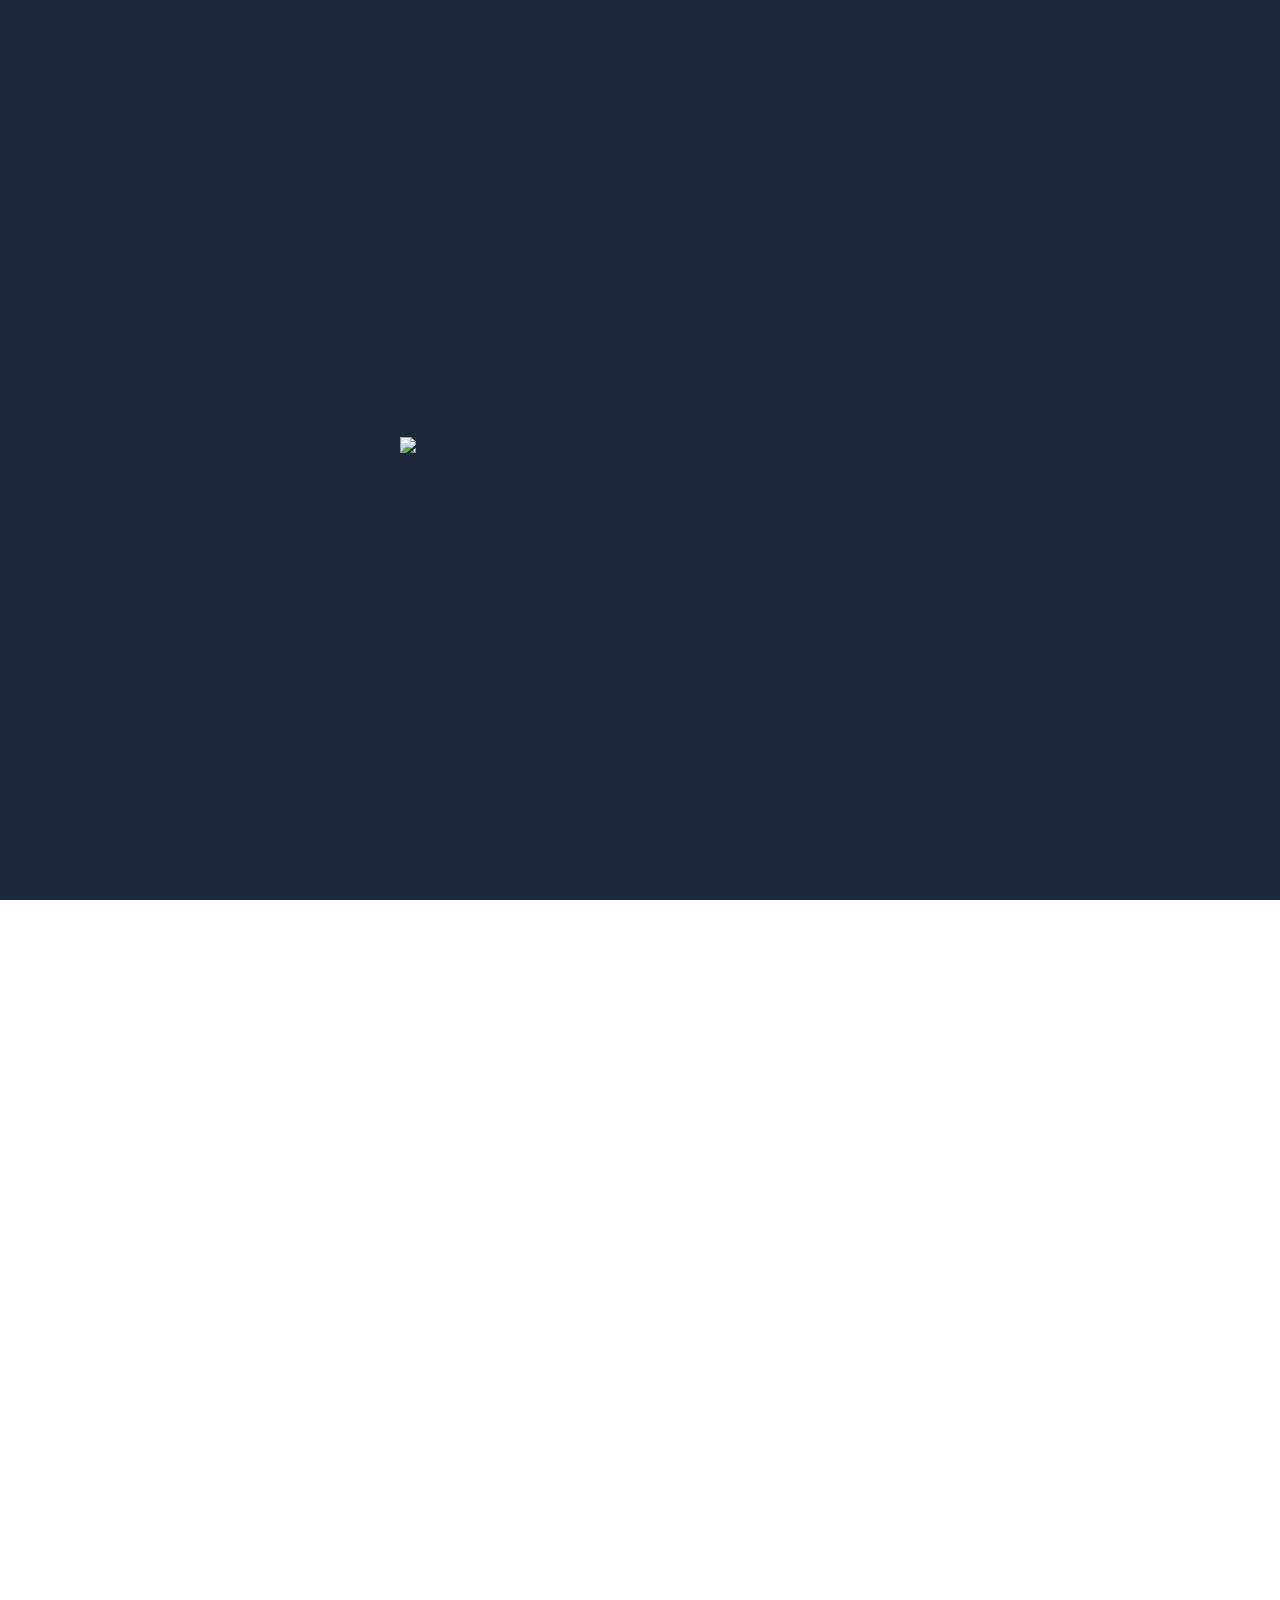
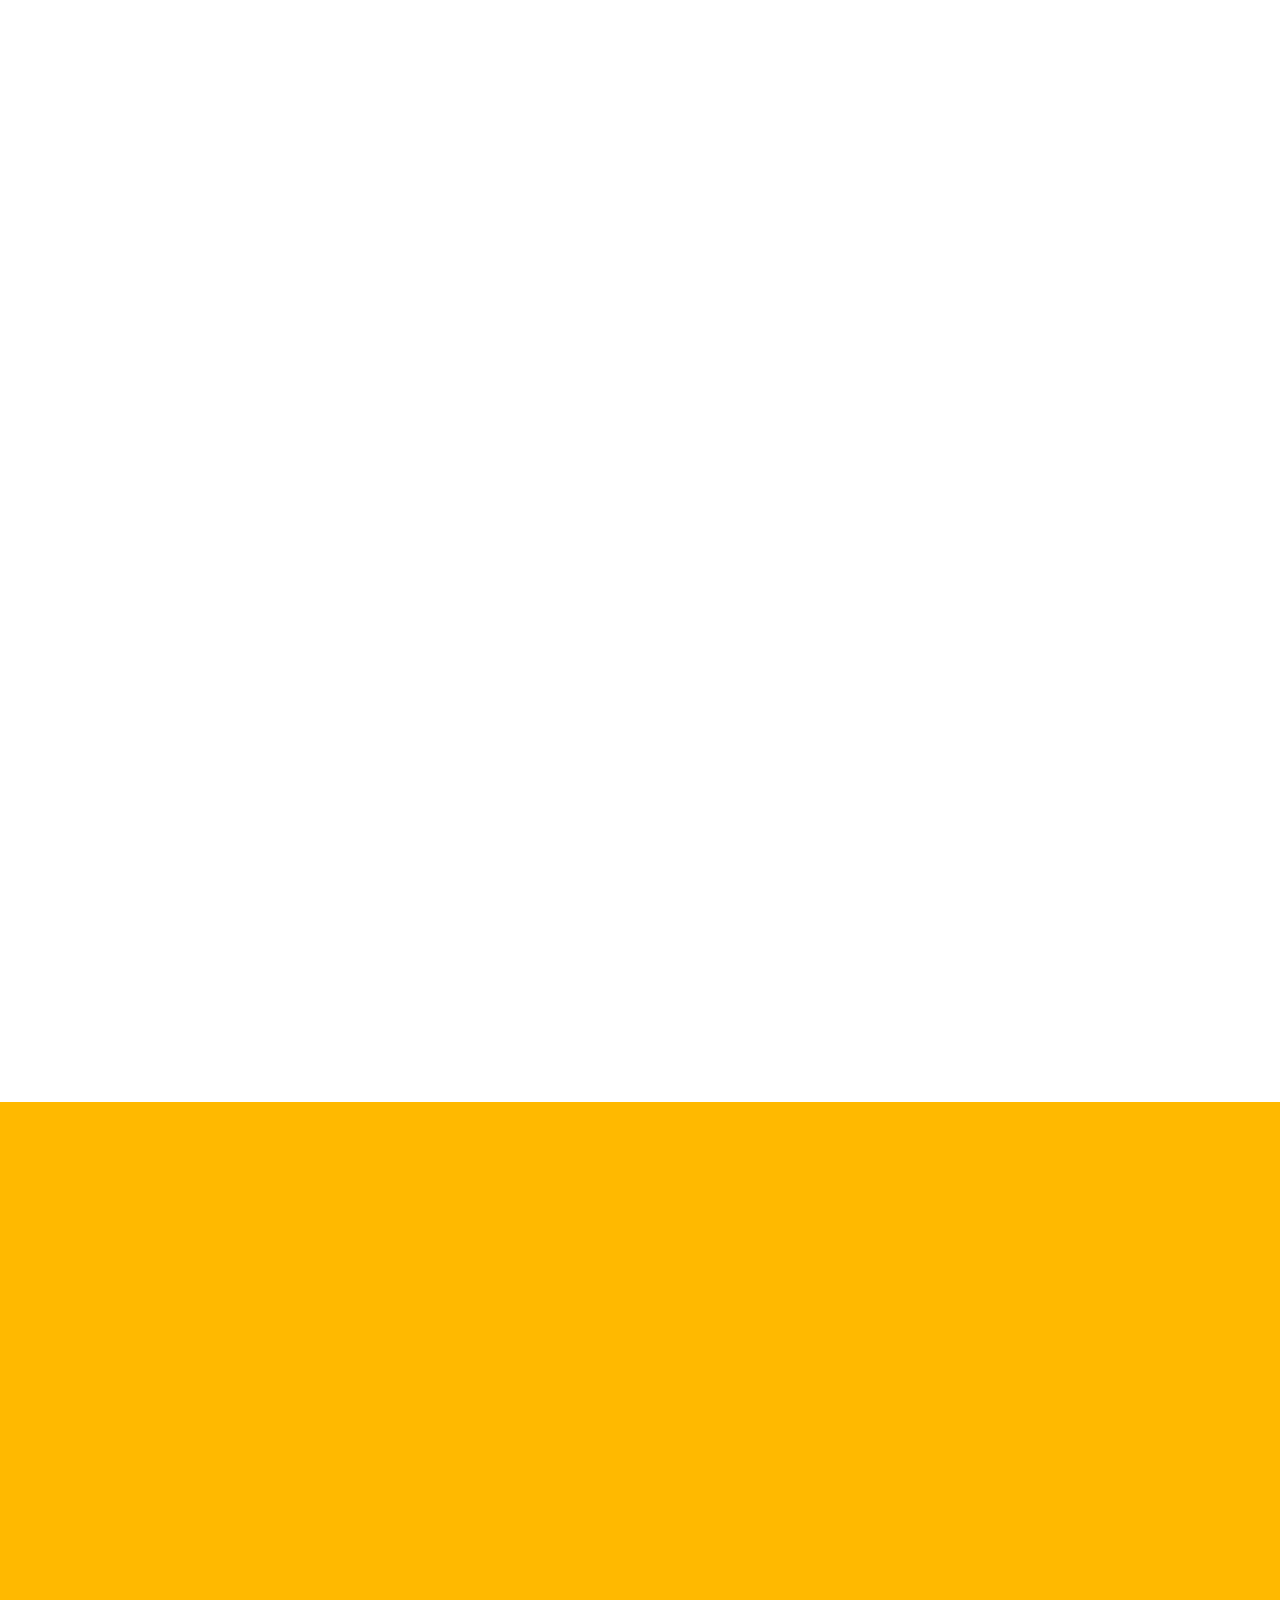
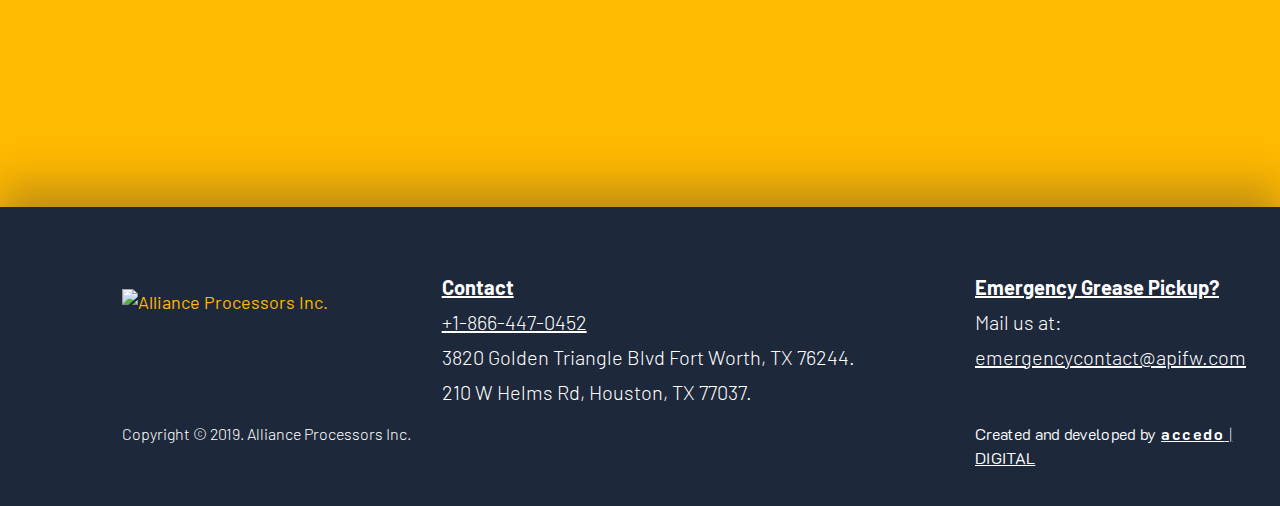
==== index.html @ 43d30eea "Fixing call us issue" ====
<!DOCTYPE html>
<html lang="en">
  <head>
    <meta charset="utf-8" />
    <meta http-equiv="X-UA-Compatible" content="IE=edge" />
    <meta name="viewport" content="width=device-width, initial-scale=1, shrink-to-fit=no" />

    <title>Alliance Processors Inc.</title>
    <meta
      name="description"
      content="We utilize only the highest standards in developing quality products. By recycling, Alliance has protected a future for the environment. By consistent quality checks, Alliance has generated a product that is beneficial to both the customer and the final end use. Get it done, and get it done right."
    />
    <link rel="icon" href="img/favicon.png" />

    <!-- Bootstrap CSS -->
    <link rel="stylesheet" href="https://stackpath.bootstrapcdn.com/bootstrap/4.3.1/css/bootstrap.min.css" integrity="sha384-ggOyR0iXCbMQv3Xipma34MD+dH/1fQ784/j6cY/iJTQUOhcWr7x9JvoRxT2MZw1T" crossorigin="anonymous" />

    <!-- Main styles -->
    <link rel="stylesheet" href="css/main.css" />

    <!-- Global site tag (gtag.js) - Google Analytics -->
    <script async src="https://www.googletagmanager.com/gtag/js?id=UA-145198081-1"></script>

    <script>
      window.dataLayer = window.dataLayer || [];

      function gtag() {
        dataLayer.push(arguments);
      }

      gtag("js", new Date());

      gtag("config", "UA-145198081-1");
    </script>
  </head>

  <body class="overflow-hidden">
    <!-- Site preloader -->
    <div id="site-preloader">
      <img src="img/api-logo.svg" class="img-fluid" alt="Alliance Processors Inc." />
    </div>
    <!-- End Site preloader -->

    <!-- Header -->
    <header>
      <div class="on-top-header">
        <div class="container-fluid custom-container">
          <div class="row">
            <div class="col">
              <nav class="navbar navbar-expand-md">
                <!-- Logo -->
                <a class="navbar-brand" href="/" title="Alliance Processors Inc.">
                  <img src="img/api-logo.svg" class="img-fluid" alt="Alliance Processors Inc." />
                </a>
                <!-- End Logo -->

                <button class="navbar-toggler collapsed" type="button" data-toggle="collapse" data-target="#navbarContent" aria-controls="navbarContent" aria-expanded="false" aria-label="Toggle navigation">
                  <span class="sr-only">Toggle navigation</span>
                  <span class="icon-bar top"></span>
                  <span class="icon-bar middle"></span>
                  <span class="icon-bar bottom"></span>
                </button>

                <div class="collapse navbar-collapse" id="navbarContent">
                  <ul class="navbar-nav mr-auto">
                    <li class="nav-item active">
                      <div class="active-animation">
                        <div class="circle"></div>
                        <div class="circle"></div>
                        <div class="circle"></div>
                      </div>

                      <a href="/" class="nav-link" title="Home">Home<span class="sr-only">(current)</span></a>
                    </li>

                    <li class="nav-item">
                      <div class="active-animation">
                        <div class="circle"></div>
                        <div class="circle"></div>
                        <div class="circle"></div>
                      </div>

                      <a href="/about" class="nav-link" title="About">About</a>
                    </li>

                    <li class="nav-item">
                      <div class="active-animation">
                        <div class="circle"></div>
                        <div class="circle"></div>
                        <div class="circle"></div>
                      </div>

                      <a href="/gallery" class="nav-link" title="Gallery">Gallery</a>
                    </li>

                    <li class="nav-item">
                      <div class="active-animation">
                        <div class="circle"></div>
                        <div class="circle"></div>
                        <div class="circle"></div>
                      </div>

                      <a href="/services" class="nav-link" title="Services">Services</a>
                    </li>

                    <li class="nav-item">
                      <div class="active-animation">
                        <div class="circle"></div>
                        <div class="circle"></div>
                        <div class="circle"></div>
                      </div>

                      <a href="/contact" class="nav-link" title="Contact">Contact</a>
                    </li>

                    <li class="nav-item dropdown">
                      <div class="active-animation">
                        <div class="circle"></div>
                        <div class="circle"></div>
                        <div class="circle"></div>
                      </div>

                      <a class="nav-link dropdown-toggle" href="#" id="navbarDropdown" role="button" data-toggle="dropdown" aria-haspopup="true" aria-expanded="false">
                        Affiliates
                      </a>
                      <div class="dropdown-menu" aria-labelledby="navbarDropdown">
                        <a href="https://www.sandtrapservice.com/" target="_blank" class="nav-link" title="Grease Trap Services">Grease Trap Services</a>
                        <a href="http://www.dfwventworks.com/" target="_blank" class="nav-link" title="Hood Cleaning">Hood Cleaning</a>
                      </div>
                    </li>
                  </ul>

                  <div class="call-us d-none d-md-block">
                    <div class="row justify-content-between align-items-center flex-nowrap">
                      <div class="pr-2 image-column">
                        <div class="image-container">
                          <a href="tel:+1-866-447-0452" class="telephone" title="Call Us">
                            <div class="svg-container">
                              <svg xmlns="http://www.w3.org/2000/svg" width="60" height="60" viewbox="0 0 60 60">
                                <g id="phone_circle" transform="translate(0 0)">
                                  <path d="M30,0A30,30,0,1,1,0,30,30,30,0,0,1,30,0Z" stroke="none" />
                                  <path
                                    id="phone_border"
                                    d="M 30.00000190734863 2.000003814697266 C 26.21914291381836 2.000003814697266 22.55244064331055 2.740043640136719 19.10175323486328 4.199562072753906 C 15.76777267456055 5.609710693359375 12.77313232421875 7.628890991210938 10.20101165771484 10.20101165771484 C 7.628890991210938 12.77313232421875 5.609710693359375 15.76777267456055 4.199562072753906 19.10175323486328 C 2.740043640136719 22.55244064331055 2.000003814697266 26.21914291381836 2.000003814697266 30.00000190734863 C 2.000003814697266 33.78086090087891 2.740043640136719 37.44756317138672 4.199562072753906 40.89825439453125 C 5.609710693359375 44.23223114013672 7.628890991210938 47.22687149047852 10.20101165771484 49.79899215698242 C 12.77313232421875 52.37111282348633 15.76777267456055 54.39029312133789 19.10175323486328 55.80044174194336 C 22.55244064331055 57.25996017456055 26.21914291381836 58 30.00000190734863 58 C 33.78086090087891 58 37.44756317138672 57.25996017456055 40.89825439453125 55.80044174194336 C 44.23223114013672 54.39029312133789 47.22687149047852 52.37111282348633 49.79899215698242 49.79899215698242 C 52.37111282348633 47.22687149047852 54.39029312133789 44.23223114013672 55.80044174194336 40.89825439453125 C 57.25996017456055 37.44756317138672 58 33.78086090087891 58 30.00000190734863 C 58 26.21914291381836 57.25996017456055 22.55244064331055 55.80044174194336 19.10175323486328 C 54.39029312133789 15.76777267456055 52.37111282348633 12.77313232421875 49.79899215698242 10.20101165771484 C 47.22687149047852 7.628890991210938 44.23223114013672 5.609710693359375 40.89825439453125 4.199562072753906 C 37.44756317138672 2.740043640136719 33.78086090087891 2.000003814697266 30.00000190734863 2.000003814697266 M 30.00000190734863 3.814697265625e-06 C 46.56854248046875 3.814697265625e-06 60 13.43146133422852 60 30.00000190734863 C 60 46.56854248046875 46.56854248046875 60 30.00000190734863 60 C 13.43146133422852 60 3.814697265625e-06 46.56854248046875 3.814697265625e-06 30.00000190734863 C 3.814697265625e-06 13.43146133422852 13.43146133422852 3.814697265625e-06 30.00000190734863 3.814697265625e-06 Z"
                                    stroke="none"
                                  />
                                </g>
                                <path
                                  id="phone"
                                  d="M14.5,4.83a4.787,4.787,0,0,1,3.782,3.782M14.5,1a8.617,8.617,0,0,1,7.612,7.6m-.957,7.641v2.872a1.915,1.915,0,0,1-2.087,1.915A18.949,18.949,0,0,1,10.8,18.091a18.671,18.671,0,0,1-5.745-5.745,18.949,18.949,0,0,1-2.939-8.3A1.915,1.915,0,0,1,4.025,1.957H6.9A1.915,1.915,0,0,1,8.812,3.6a12.294,12.294,0,0,0,.67,2.691,1.915,1.915,0,0,1-.431,2.02L7.836,9.531a15.32,15.32,0,0,0,5.745,5.745L14.8,14.06a1.915,1.915,0,0,1,2.02-.431,12.294,12.294,0,0,0,2.691.67,1.915,1.915,0,0,1,1.647,1.944Z"
                                  transform="translate(18.074 18.3)"
                                  fill="none"
                                  stroke-linecap="round"
                                  stroke-linejoin="round"
                                  stroke-width="2"
                                />
                              </svg>
                            </div>
                          </a>
                        </div>
                      </div>
                      <div class="pl-2 number-column">
                        <a href="tel:+1-866-447-0452" class="telephone" title="+1-866-447-0452">+1-866-447-0452</a>
                        <p>Call Us</p>
                      </div>
                    </div>
                  </div>
                </div>
              </nav>
            </div>
          </div>
        </div>
      </div>
    </header>
    <!-- End Header -->

    <!-- Home banner -->
    <section class="home-banner">
      <!-- Veteran-Owned Business -->
      <div class="veterans-owned animated opacity-up" data-scroll="0">
        <div class="container-fluid custom-container">
          <div class="row justify-content-start">
            <div class="col col-xl-2 pl-md-0">
              <div class="image-container">
                <img src="img/veteran-owned-business.svg" class="img-fluid" alt="Veteran-Owned Business" />
              </div>
            </div>
          </div>
        </div>
      </div>
      <!-- End Veteran-Owned Business -->

      <!-- Title -->
      <div class="title">
        <div class="container-fluid custom-container">
          <div class="row justify-content-center">
            <div class="col-12 col-xl-6">
              <p class="text-center contact-us animated opacity-down" data-scroll="0">Contact us today and help build a better world</p>
              <h1 class="text-center animated opacity-down" data-scroll="0" data-delay="200"><span>Recycling for</span> <span class="future">the future</span></h1>
              <p class="text-center established animated opacity-down" data-scroll="0" data-delay="400">Established in <span>1964</span></p>
            </div>
          </div>

          <div class="row justify-content-center">
            <div class="col col-md-5 col-xl-2">
              <div class="button-container text-center animated opacity-left" data-scroll="0">
                <a href="tel:+1-866-447-0452" class="btn btn-general" title="Call now">Call now</a>
              </div>
            </div>

            <div class="col col-md-5 col-xl-2">
              <div class="button-container text-center animated opacity-right" data-scroll="0">
                <a href="#home_recycling" class="btn btn-general info local-scroll" title="More Info">More Info</a>
              </div>
            </div>
          </div>
        </div>
      </div>
      <!-- End Title -->

      <!-- Drop down -->
      <div class="drop-down">
        <div class="container-fluid custom-container">
          <div class="row justify-content-center">
            <div class="col text-center">
              <a href="#home_recycling" class="go-down local-scroll" title="Go down">
                <img src="img/drop-down.svg" class="img-fluid drop" alt="Go down" />
              </a>
            </div>
          </div>
        </div>
      </div>
      <!-- End Drop down -->
    </section>
    <!-- End Home banner -->

    <!-- Recycling before it was cool -->
    <section class="home-recycling" id="home_recycling">
      <div class="container-fluid custom-container">
        <div class="row justify-content-center">
          <div class="col-12">
            <h2 class="text-center animated opacity-down" data-scroll="0"><span>Recycling</span> <span>before it was cool</span></h2>
          </div>

          <div class="wd-100"></div>

          <!-- Recycling Services -->
          <div class="col-12 col-lg">
            <div class="card animated opacity-down" data-scroll="auto" data-delay="200">
              <div class="text-container">
                <h3 class="text-center">Recycling Services</h3>

                <p>We provide cooking oil collection and recycling services to thousands of satisfied customers across Texas.</p>
              </div>

              <div class="button-container">
                <a href="/services" class="btn btn-general" title="View Deatils">View Deatils</a>
              </div>
            </div>
          </div>
          <!-- End Recycling Services -->

          <!-- Join the Green Zone -->
          <div class="col-12 col-lg">
            <div class="card animated opacity-down" data-scroll="auto" data-delay="400">
              <div class="text-container">
                <h3 class="text-center">Join the Green Zone</h3>

                <p>The Green Zone is our program to promote recycling cooking oil for the environment. Our "Green Team" is commited to turning restaurant cooking oils into renewable resources.</p>
              </div>

              <div class="button-container">
                <a href="/contact" class="btn btn-general" title="Contact Us">Contact Us</a>
              </div>
            </div>
          </div>
          <!-- End Join the Green Zone -->

          <!-- Renewable Resources -->
          <div class="col-12 col-lg">
            <div class="card animated opacity-down" data-scroll="auto" data-delay="600">
              <div class="text-container">
                <h3 class="text-center">Renewable Resources</h3>

                <p>We manufacture biodiesel from the recycled cooking oil we receive.</p>
              </div>

              <div class="button-container">
                <a href="/services" class="btn btn-general" title="View Deatils">View Deatils</a>
              </div>
            </div>
          </div>
          <!-- End Renewable Resources -->
        </div>
      </div>
    </section>
    <!-- End Recycling before it was cool -->

    <!-- Our professional drivers strive to give you the best service -->
    <section class="home-drivers" id="home_drivers">
      <div class="container-fluid custom-container">
        <div class="row justify-content-center">
          <div class="col-12 col-xl-5 order-xl-2 image-container">
            <div class="drop-images">
              <img src="img/drop-truck.png" id="drop_truck_mobile" class="img-fluid d-xl-none" alt="Drop" />
              <img src="img/drop-truck.png" id="drop_truck" class="img-fluid d-none d-xl-block" alt="Drop" />
            </div>
          </div>

          <div class="col-12 col-xl-7 order-xl-1">
            <div class="information-container animated opacity-down" data-scroll="auto">
              <h2>Our professional drivers strive to give you the best service</h2>

              <p class="capital-paragraph">
                Whether it is collecting the raw material from the thousands of restaurants, unloading the product from the fleet of company trucks, or transporting the finished products to its final destination, Alliance has assured customers and
                the environment that care has been taken to get it done right.
              </p>
            </div>

            <!-- Testimonials -->
            <div id="carousel_testimonials" class="carousel slide carousel-testimonial animated opacity-down" data-scroll="auto" data-delay="200" data-ride="carousel" data-interval="0">
              <div class="row mx-0">
                <div class="col-chevron">
                  <div class="carousel-control-prev">
                    <a href="#carousel_testimonials" role="button" data-slide="prev">
                      <img src="img/chevron-left.svg" class="img-fluid" alt="Next" />
                      <span class="sr-only">Previous</span>
                    </a>
                  </div>
                </div>

                <div class="col">
                  <div class="carousel-inner">
                    <!-- Item -->
                    <div class="carousel-item active">
                      <div class="">
                        <p class="testimonial text-center">"Alliance has courteous and professional drivers, and their customer service is excellent."</p>
                        <p class="name text-center">Apollo, Van Oriental Food, Inc</p>
                      </div>
                    </div>
                    <!-- End Item -->

                    <!-- Item -->
                    <div class="carousel-item">
                      <div class="">
                        <p class="testimonial text-center">
                          "The dedication to servicing our 85 locations has been excellent. The scheduling of regular service has been fine-tuned to accommodate the restaurant's general manager at each location. Keep up the great customer service!"
                        </p>
                        <p class="name text-center">L. Marlene Morton, Southern Multifoods, Inc</p>
                      </div>
                    </div>
                    <!-- End Item -->

                    <!-- Item -->
                    <div class="carousel-item">
                      <div class="">
                        <p class="testimonial text-center">
                          "It is my pleasure to acknowledge the tremendous "customer mania" that Alliance Processors has shown in serving the YUM Brands! Long John Silver's and AW restaurants has worked closely with store personnel and the Facility
                          Leader to minimize any disruption to operations while providing us timely and responsible service."
                        </p>
                        <p class="name text-center">Kristi Gannon, Yum Brands! Long John Silver's and AW Restaurants</p>
                      </div>
                    </div>
                    <!-- End Item -->

                    <!-- Item -->
                    <div class="carousel-item">
                      <div class="">
                        <p class="testimonial text-center">
                          "Service calls have always been answered in a timely manner and the office staff is always willing to help when any problems arise. Recently, Alliance Processors expanded the area in which they do business and we were happy
                          to add over 30 restaurants to the existing contract."
                        </p>
                        <p class="name text-center">Kristi Gannon, Pronto Restaurant Design and Supply</p>
                      </div>
                    </div>
                    <!-- End Item -->
                  </div>
                </div>

                <div class="col-chevron">
                  <div class="carousel-control-next">
                    <a href="#carousel_testimonials" role="button" data-slide="next">
                      <img src="img/chevron-right.svg" class="img-fluid" alt="Next" />
                      <span class="sr-only">Next</span>
                    </a>
                  </div>
                </div>
              </div>
            </div>
            <!-- End Testimonials -->
          </div>
        </div>
      </div>
    </section>
    <!-- End Our professional drivers strive to give you the best service -->

    <!-- We utilize only the highest standards in developing quality products -->
    <section class="prefooter">
      <div class="container-fluid custom-container">
        <div class="row justify-content-center">
          <div class="col-12 col-lg-10 col-lg-offset-1">
            <h2 class="text-center animated opacity-down" data-scroll="auto"><span>We utilize only the highest standards</span> <span>in developing quality products</span></h2>

            <p class="text-center animated opacity-down" data-scroll="auto" data-delay="200">
              <span>By recycling, Alliance has protected a future for the environment. By consistent quality checks, Alliance has generated a</span>
              <span>product that is beneficial to both the customer and the final end use. Get it done, and get it done right.</span>
            </p>
          </div>
        </div>
      </div>
    </section>
    <!-- End We utilize only the highest standards in developing quality products -->

    <footer>
      <section class="footer-top">
        <div class="container-fluid custom-container">
          <div class="row justify-content-center">
            <!-- Logo -->
            <div class="col-12 col-lg-3 offset-lg-1">
              <div class="logo">
                <a href="/" title="Alliance Processors Inc.">
                  <img src="img/api-logo.svg" class="img-fluid" alt="Alliance Processors Inc." />
                </a>
              </div>
            </div>
            <!-- End Logo -->

            <!-- Contact -->
            <div class="col-12 col-lg">
              <div class="contact">
                <p class="title">Contact</p>

                <p><a href="tel:+1-866-447-0452" title="+1-866-447-0452">+1-866-447-0452</a></p>
                <p>3820 Golden Triangle Blvd Fort Worth, TX 76244.</p>
                <p>210 W Helms Rd, Houston, TX 77037.</p>
              </div>
            </div>
            <!-- End Contact -->

            <!-- Emergency Grease Pickup? -->
            <div class="col-12 col-lg-3">
              <div class="emergency">
                <p class="title">Emergency Grease Pickup?</p>
                <p>Mail us at:</p>
                <p><a href="mailto:emergencycontact@apifw.com" title="emergencycontact@apifw.com">emergencycontact@apifw.com</a></p>
              </div>
            </div>
            <!-- End Emergency Grease Pickup? -->
          </div>
        </div>
      </section>

      <section class="footer-bottom">
        <div class="container-fluid custom-container">
          <div class="row justify-content-between">
            <div class="col-12 col-lg-3 offset-lg-1">
              <p class="legal">Copyright © 2019. Alliance Processors Inc.</p>
            </div>

            <div class="col-12 col-lg"></div>

            <div class="col-12 col-lg-3">
              <p class="created">
                Created and developed by <a href="http://accedodigital.com/" target="_blank" title="Accedo Digital"><span class="accedo">accedo</span> <span class="divider">|</span> <span class="digital">DIGITAL</span></a>
              </p>
            </div>
          </div>
        </div>
      </section>
    </footer>

    <!-- jQuery first, then Popper.js, then Bootstrap JS -->
    <script src="https://code.jquery.com/jquery-3.4.1.min.js" integrity="sha256-CSXorXvZcTkaix6Yvo6HppcZGetbYMGWSFlBw8HfCJo=" crossorigin="anonymous"></script>
    <script src="https://cdnjs.cloudflare.com/ajax/libs/popper.js/1.14.7/umd/popper.min.js" integrity="sha384-UO2eT0CpHqdSJQ6hJty5KVphtPhzWj9WO1clHTMGa3JDZwrnQq4sF86dIHNDz0W1" crossorigin="anonymous"></script>
    <script src="https://stackpath.bootstrapcdn.com/bootstrap/4.3.1/js/bootstrap.min.js" integrity="sha384-JjSmVgyd0p3pXB1rRibZUAYoIIy6OrQ6VrjIEaFf/nJGzIxFDsf4x0xIM+B07jRM" crossorigin="anonymous"></script>

    <!--  ToolsJS -->
    <script src="js/tools.js"></script>

    <!-- InviewJs -->
    <script src="js/jquery.inview.min.js"></script>

    <!-- GSAP -->
    <script src="https://cdnjs.cloudflare.com/ajax/libs/gsap/2.1.3/TweenMax.min.js"></script>

    <!-- Main -->
    <script src="js/main.js"></script>

    <!-- Preloader -->
    <script src="js/preloader.js"></script>

    <!-- CallRail -->
    <script type="text/javascript" src="//cdn.callrail.com/companies/736517855/0bbf2c3eaa244db7fb1b/12/swap.js"></script>
  </body>
</html>
---- css/main.css ----
@import url("https://fonts.googleapis.com/css?family=Barlow:300,300i,400,600,700,800,900&display=swap");
@import url("https://fonts.googleapis.com/css?family=K2D:100,300,400,700&display=swap");
body {
  background-color: #fff;
  font-family: "Barlow", sans-serif;
  font-style: normal;
  font-size: 18px;
  color: #1d283a;
}

body.overflow-hidden {
  overflow: hidden;
}

body #site-preloader {
  position: fixed;
  top: 0px;
  bottom: 0px;
  left: 0px;
  right: 0px;
  z-index: 2000;
  background-color: #1d283a;
  display: -webkit-box;
  display: -ms-flexbox;
  display: flex;
  -webkit-box-orient: vertical;
  -webkit-box-direction: normal;
  -ms-flex-direction: column;
  flex-direction: column;
  -webkit-box-align: center;
  -ms-flex-align: center;
  align-items: center;
  -webkit-box-pack: center;
  -ms-flex-pack: center;
  justify-content: center;
  opacity: 1;
  -webkit-transition: all 0.5s ease;
  transition: all 0.5s ease;
}

body #site-preloader img {
  -webkit-animation: imageOpacity 2s ease-in infinite;
  animation: imageOpacity 2s ease-in infinite;
  width: 90%;
  max-width: 480px;
}

h1,
h2,
h3,
h4,
h5 {
  color: #1d283a;
  font-weight: 900;
  text-transform: none;
}

h2 {
  font-size: 60px;
}

h3 {
  font-size: 30px;
}

p {
  color: #1d283a;
  font-weight: 300;
  word-wrap: break-word;
}

a {
  color: #ffb900;
  text-decoration: none;
  -webkit-transition: all 0.3s ease;
  transition: all 0.3s ease;
}

a:hover, a:active, a:focus {
  color: #ffb900;
  text-decoration: underline;
}

::-moz-selection {
  background: #ffb900;
  color: #fff;
}

::selection {
  background: #ffb900;
  color: #fff;
}

.container-fluid.custom-container {
  max-width: 1678px;
}

@-webkit-keyframes imageOpacity {
  0% {
    opacity: 1;
  }
  50% {
    opacity: 0;
  }
  100% {
    opacity: 1;
  }
}

@keyframes imageOpacity {
  0% {
    opacity: 1;
  }
  50% {
    opacity: 0;
  }
  100% {
    opacity: 1;
  }
}

.clearfix::after {
  clear: both;
  content: "";
  display: table;
}

.text-white {
  color: #fff;
}

.full-wd {
  width: 100%;
}

.no-margin {
  margin: 0px;
}

.no-padding {
  padding-left: 0px;
  padding-right: 0px;
}

.visible-full-hd {
  display: none !important;
}

.featured-jobs {
  padding-bottom: 50px;
}

.no-break {
  white-space: nowrap;
}

img {
  margin: 0 auto;
}

video {
  width: 100%;
  display: block;
}

.aligned-text {
  text-align: center;
}

ul.aligned-list {
  padding: 0px;
  list-style: none;
  text-align: center;
}

:lang(en-US) body .hidden-en {
  display: none;
}

.text-big {
  font-size: 25px;
}

@media (min-width: 768px) {
  .featured-jobs {
    padding-bottom: 100px;
  }
  .aligned-text {
    text-align: left;
  }
  ul.aligned-list {
    padding-left: 40px;
    list-style: disc;
    text-align: left;
  }
}

@media (min-width: 1920px) {
  .hidden-full-hd {
    background: none !important;
    height: auto !important;
  }
  .visible-full-hd {
    display: block !important;
  }
}

@-webkit-keyframes animationRight {
  from {
    -webkit-transform: translateX(0);
    transform: translateX(0);
  }
  50% {
    -webkit-transform: translateX(6px);
    transform: translateX(6px);
  }
  to {
    -webkit-transform: translateX(0);
    transform: translateX(0);
  }
}

@keyframes animationRight {
  from {
    -webkit-transform: translateX(0);
    transform: translateX(0);
  }
  50% {
    -webkit-transform: translateX(6px);
    transform: translateX(6px);
  }
  to {
    -webkit-transform: translateX(0);
    transform: translateX(0);
  }
}

header {
  background-color: #ffb900;
  position: relative;
}

header .on-top-header {
  position: absolute;
  top: 0px;
  bottom: auto;
  left: 0px;
  right: 0px;
  z-index: 100;
}

header .navbar-brand {
  width: 100%;
  max-width: 140px;
}

header .navbar-brand img {
  opacity: 1;
  -webkit-transition: opacity 0.3s ease;
  transition: opacity 0.3s ease;
}

header .navbar-brand:hover img, header .navbar-brand:active img, header .navbar-brand:focus img {
  opacity: 0.8;
}

header .navbar {
  padding: 15px 0px;
}

header .navbar .navbar-toggler {
  background-color: transparent;
  padding: 0px;
  border-radius: 0px;
  border: none;
  display: -webkit-box;
  display: -ms-flexbox;
  display: flex;
  -webkit-box-orient: vertical;
  -webkit-box-direction: normal;
  -ms-flex-direction: column;
  flex-direction: column;
  -webkit-box-pack: center;
  -ms-flex-pack: center;
  justify-content: center;
  -webkit-box-align: start;
  -ms-flex-align: start;
  align-items: flex-start;
  -webkit-transition: all ease 0.3s;
  transition: all ease 0.3s;
  z-index: 10;
}

header .navbar .navbar-toggler .icon-bar {
  display: block;
  background: #fff;
  height: 3px;
  width: 25px;
  -webkit-transition: all ease 0.3s;
  transition: all ease 0.3s;
  -webkit-transform-origin: center center;
  transform-origin: center center;
}

header .navbar .navbar-toggler .icon-bar.middle {
  height: 0px;
  opacity: 0;
  margin: 4px 0px;
}

header .navbar .navbar-toggler .icon-bar.top {
  -webkit-transform: rotate(45deg);
  transform: rotate(45deg);
  margin-bottom: -5.5px;
}

header .navbar .navbar-toggler .icon-bar.bottom {
  -webkit-transform: rotate(-45deg);
  transform: rotate(-45deg);
  margin-top: -5.5px;
}

header .navbar .navbar-toggler.collapsed .icon-bar {
  -webkit-transform: rotate(0deg);
  transform: rotate(0deg);
  -webkit-transform-origin: center;
  transform-origin: center;
  width: 25px;
}

header .navbar .navbar-toggler.collapsed .icon-bar.middle {
  opacity: 1;
  height: 3px;
}

header .navbar .navbar-toggler.collapsed .icon-bar.top {
  margin-bottom: 0px;
}

header .navbar .navbar-toggler.collapsed .icon-bar.bottom {
  margin-top: 0px;
}

header .navbar .navbar-toggler:focus {
  outline: none;
}

header .navbar .navbar-collapse {
  position: fixed;
  z-index: 5;
  top: 0px;
  bottom: 0px;
  left: 0px;
  right: 0px;
  background: rgba(0, 0, 0, 0.9);
  height: 100% !important;
  -webkit-transform: scale(0);
  transform: scale(0);
  -webkit-transform-origin: top center;
  transform-origin: top center;
  -webkit-transition: all ease 0.5s;
  transition: all ease 0.5s;
}

header .navbar .navbar-collapse .call-us {
  position: absolute;
  right: 0px;
  left: auto;
  top: 98px;
  bottom: auto;
}

header .navbar .navbar-collapse .call-us a {
  color: #fff;
  font-size: 30px;
  font-weight: bold;
  white-space: nowrap;
}

header .navbar .navbar-collapse .call-us a:hover, header .navbar .navbar-collapse .call-us a:active, header .navbar .navbar-collapse .call-us a:focus {
  color: #ffb900;
  text-decoration: none;
}

header .navbar .navbar-collapse .call-us a.telephone #phone_circle {
  fill: transparent;
  -webkit-transition: fill 0.3s ease;
  transition: fill 0.3s ease;
}

header .navbar .navbar-collapse .call-us a.telephone #phone_circle #phone_border {
  fill: #fff;
}

header .navbar .navbar-collapse .call-us a.telephone #phone {
  stroke: #fff;
  -webkit-transition: stroke 0.3s ease;
  transition: stroke 0.3s ease;
}

header .navbar .navbar-collapse .call-us a.telephone:hover #phone_circle, header .navbar .navbar-collapse .call-us a.telephone:active #phone_circle, header .navbar .navbar-collapse .call-us a.telephone:focus #phone_circle {
  fill: #fff;
}

header .navbar .navbar-collapse .call-us a.telephone:hover #phone, header .navbar .navbar-collapse .call-us a.telephone:active #phone, header .navbar .navbar-collapse .call-us a.telephone:focus #phone {
  stroke: #1d283a;
}

header .navbar .navbar-collapse .call-us p {
  color: #fff;
  font-size: 20px;
  margin-bottom: 0px;
}

header .navbar .navbar-collapse ul.navbar-nav {
  padding: 30px 0px 30px 0px;
  opacity: 0;
  height: 100%;
  width: 100%;
  display: -webkit-box;
  display: -ms-flexbox;
  display: flex;
  -webkit-box-orient: vertical;
  -webkit-box-direction: normal;
  -ms-flex-direction: column;
  flex-direction: column;
  -ms-flex-pack: distribute;
  justify-content: space-around;
  -webkit-box-align: center;
  -ms-flex-align: center;
  align-items: center;
  -webkit-transition: all ease 0.5s 0.5s;
  transition: all ease 0.5s 0.5s;
}

header .navbar .navbar-collapse ul.navbar-nav li.active .active-animation {
  display: block;
}

header .navbar .navbar-collapse ul.navbar-nav li .active-animation {
  display: none;
}

header .navbar .navbar-collapse ul.navbar-nav li .active-animation .circle {
  width: 10px;
  height: 10px;
  border-radius: 100%;
  margin: 0 auto;
  margin-bottom: 5px;
  background-color: #fff;
  -webkit-animation-name: loading_down;
  animation-name: loading_down;
  -webkit-animation-duration: 1.5s;
  animation-duration: 1.5s;
  -webkit-animation-iteration-count: infinite;
  animation-iteration-count: infinite;
  -webkit-animation-direction: normal;
  animation-direction: normal;
  opacity: 0;
}

header .navbar .navbar-collapse ul.navbar-nav li .active-animation .circle:nth-child(1) {
  -webkit-animation-delay: 0.6s;
  animation-delay: 0.6s;
}

header .navbar .navbar-collapse ul.navbar-nav li .active-animation .circle:nth-child(2) {
  -webkit-animation-delay: 0.75s;
  animation-delay: 0.75s;
}

header .navbar .navbar-collapse ul.navbar-nav li .active-animation .circle:nth-child(3) {
  -webkit-animation-delay: 0.9s;
  animation-delay: 0.9s;
}

header .navbar .navbar-collapse ul.navbar-nav li .nav-link {
  font-size: 25px;
  font-weight: 600;
  padding-left: 0px;
  padding-right: 0px;
  text-transform: capitalize;
  color: #fff;
  letter-spacing: 1.25px;
  position: relative;
  -webkit-transition: all ease 0.5s;
  transition: all ease 0.5s;
  text-align: center;
}

header .navbar .navbar-collapse ul.navbar-nav li .nav-link::before {
  content: "";
  height: 4px;
  width: 0px;
  background: #ffb900;
  position: absolute;
  bottom: -3px;
  top: auto;
  left: 50%;
  right: auto;
  -webkit-transition: all ease 0.5s;
  transition: all ease 0.5s;
}

header .navbar .navbar-collapse ul.navbar-nav li .nav-link:hover, header .navbar .navbar-collapse ul.navbar-nav li .nav-link:active, header .navbar .navbar-collapse ul.navbar-nav li .nav-link:focus {
  color: #fff;
}

header .navbar .navbar-collapse ul.navbar-nav li .nav-link:hover:before, header .navbar .navbar-collapse ul.navbar-nav li .nav-link:active:before, header .navbar .navbar-collapse ul.navbar-nav li .nav-link:focus:before {
  width: 100%;
  left: 0;
}

header .navbar .navbar-collapse ul.navbar-nav li .nav-link.dropdown-toggle::after {
  margin-left: 0px;
}

header .navbar .navbar-collapse ul.navbar-nav li.active .nav-link {
  color: #fff;
}

header .navbar .navbar-collapse ul.navbar-nav li.dropdown .dropdown-menu {
  background: transparent;
}

header .navbar .navbar-collapse ul.navbar-nav li.dropdown .dropdown-menu .nav-link.active:before {
  width: 100%;
  left: 0;
}

header .navbar .navbar-collapse.show {
  -webkit-transform: scale(1);
  transform: scale(1);
}

header .navbar .navbar-collapse.show ul {
  opacity: 1;
}

header .navbar .navbar-collapse.collapsing ul {
  opacity: 0;
}

@media (min-width: 576px) {
  header .navbar-expand-sm .navbar-toggler {
    display: none;
  }
  header .navbar-expand-sm .navbar-collapse {
    position: relative;
    height: auto !important;
    width: auto !important;
    -webkit-transform: scale(1);
    transform: scale(1);
    background: transparent;
  }
  header .navbar-expand-sm .navbar-collapse ul.navbar-nav {
    height: auto;
    -webkit-box-orient: horizontal;
    -webkit-box-direction: normal;
    -ms-flex-direction: row;
    flex-direction: row;
    -webkit-box-pack: end;
    -ms-flex-pack: end;
    justify-content: flex-end;
    padding: 0px;
    opacity: 1 !important;
    -webkit-transition: none;
    transition: none;
  }
  header .navbar-expand-sm .navbar-collapse ul.navbar-nav li .nav-link {
    padding: 0px;
    font-size: 16px;
  }
  header .navbar-expand-sm .navbar-collapse ul.navbar-nav li .nav-link::before {
    height: 3px;
  }
  header .navbar-expand-sm .navbar-collapse ul.navbar-nav li + li {
    margin-left: 30px;
  }
  header .navbar-expand-sm .navbar-collapse ul.navbar-nav li.dropdown .dropdown-menu {
    background: #fff;
    top: calc(100% + 10px);
  }
  header .navbar-expand-sm .navbar-collapse ul.navbar-nav li.dropdown .dropdown-menu .nav-link {
    padding: 15px;
    color: #1d283a;
    text-align: left;
  }
}

@media (min-width: 768px) {
  header .on-top-header {
    padding-top: 10px;
  }
  header .navbar-expand-md .navbar-toggler {
    display: none;
  }
  header .navbar-expand-md .navbar-collapse {
    position: relative;
    height: auto !important;
    width: auto !important;
    -webkit-transform: scale(1);
    transform: scale(1);
    background: transparent;
    padding-bottom: 42px;
  }
  header .navbar-expand-md .navbar-collapse ul.navbar-nav {
    height: auto;
    -webkit-box-orient: horizontal;
    -webkit-box-direction: normal;
    -ms-flex-direction: row;
    flex-direction: row;
    -webkit-box-pack: end;
    -ms-flex-pack: end;
    justify-content: flex-end;
    padding: 0px;
    opacity: 1 !important;
    -webkit-transition: none;
    transition: none;
  }
  header .navbar-expand-md .navbar-collapse ul.navbar-nav li.active .active-animation {
    visibility: visible;
  }
  header .navbar-expand-md .navbar-collapse ul.navbar-nav li .active-animation {
    visibility: hidden;
    display: block;
  }
  header .navbar-expand-md .navbar-collapse ul.navbar-nav li .nav-link {
    padding: 0px;
    margin-bottom: 10px;
    font-size: 18px;
    letter-spacing: 0.9px;
  }
  header .navbar-expand-md .navbar-collapse ul.navbar-nav li .nav-link::before {
    height: 3px;
  }
  header .navbar-expand-md .navbar-collapse ul.navbar-nav li + li {
    margin-left: 30px;
  }
  header .navbar-expand-md .navbar-collapse ul.navbar-nav li.dropdown .dropdown-toggle::after {
    display: none;
  }
  header .navbar-expand-md .navbar-collapse ul.navbar-nav li.dropdown:hover .dropdown-menu, header .navbar-expand-md .navbar-collapse ul.navbar-nav li.dropdown:active .dropdown-menu, header .navbar-expand-md .navbar-collapse ul.navbar-nav li.dropdown:focus .dropdown-menu, header .navbar-expand-md .navbar-collapse ul.navbar-nav li.dropdown.show:hover .dropdown-menu, header .navbar-expand-md .navbar-collapse ul.navbar-nav li.dropdown.show:active .dropdown-menu, header .navbar-expand-md .navbar-collapse ul.navbar-nav li.dropdown.show:focus .dropdown-menu {
    display: block;
  }
  header .navbar-expand-md .navbar-collapse ul.navbar-nav li.dropdown .dropdown-menu {
    background: #fff;
    top: 100%;
    border-radius: 20px;
    right: 0px;
    left: auto;
    overflow: hidden;
    padding: 0px;
    margin-top: 0px;
  }
  header .navbar-expand-md .navbar-collapse ul.navbar-nav li.dropdown .dropdown-menu .nav-link {
    padding: 10px 15px;
    color: #1d283a;
    text-align: left;
    white-space: nowrap;
    margin-bottom: 0px;
  }
  header .navbar-expand-md .navbar-collapse ul.navbar-nav li.dropdown .dropdown-menu .nav-link:hover, header .navbar-expand-md .navbar-collapse ul.navbar-nav li.dropdown .dropdown-menu .nav-link:active, header .navbar-expand-md .navbar-collapse ul.navbar-nav li.dropdown .dropdown-menu .nav-link:focus {
    background-color: #ffb900;
    color: #1d283a;
  }
  header .navbar-expand-md .navbar-collapse ul.navbar-nav li.dropdown .dropdown-menu .nav-link:hover::before, header .navbar-expand-md .navbar-collapse ul.navbar-nav li.dropdown .dropdown-menu .nav-link:active::before, header .navbar-expand-md .navbar-collapse ul.navbar-nav li.dropdown .dropdown-menu .nav-link:focus::before {
    display: none;
  }
  header .navbar-expand-md .navbar-collapse ul.navbar-nav li.dropdown .dropdown-menu .nav-link.active {
    background-color: #ffb900;
    color: #1d283a;
  }
  header .navbar-expand-md .navbar-collapse ul.navbar-nav li.dropdown .dropdown-menu .nav-link.active::before {
    display: none;
  }
  header .navbar-expand-md .navbar-collapse ul.navbar-nav li.dropdown .dropdown-menu .nav-link.active:hover, header .navbar-expand-md .navbar-collapse ul.navbar-nav li.dropdown .dropdown-menu .nav-link.active:active, header .navbar-expand-md .navbar-collapse ul.navbar-nav li.dropdown .dropdown-menu .nav-link.active:focus {
    background-color: #1d283a;
    color: #fff;
  }
}

@media (min-width: 992px) {
  header .navbar-brand {
    max-width: none;
    width: auto;
  }
  header .navbar .navbar-collapse .call-us {
    top: 118px;
  }
  header .navbar-expand-lg .navbar-toggler {
    display: none;
  }
  header .navbar-expand-lg .navbar-collapse {
    position: relative;
    height: auto !important;
    width: auto !important;
    -webkit-transform: scale(1);
    transform: scale(1);
    background: transparent;
  }
  header .navbar-expand-lg .navbar-collapse ul.navbar-nav {
    height: auto;
    -webkit-box-orient: horizontal;
    -webkit-box-direction: normal;
    -ms-flex-direction: row;
    flex-direction: row;
    -webkit-box-pack: end;
    -ms-flex-pack: end;
    justify-content: flex-end;
    padding: 0px;
    opacity: 1 !important;
    -webkit-transition: none;
    transition: none;
  }
  header .navbar-expand-lg .navbar-collapse ul.navbar-nav li .nav-link {
    padding: 0px;
    font-size: 16px;
  }
  header .navbar-expand-lg .navbar-collapse ul.navbar-nav li .nav-link::before {
    height: 3px;
  }
  header .navbar-expand-lg .navbar-collapse ul.navbar-nav li + li {
    margin-left: 30px;
  }
  header .navbar-expand-lg .navbar-collapse ul.navbar-nav li.dropdown .dropdown-menu {
    background: #fff;
    top: calc(100% + 10px);
  }
  header .navbar-expand-lg .navbar-collapse ul.navbar-nav li.dropdown .dropdown-menu .nav-link {
    padding: 15px;
    color: #1d283a;
    text-align: left;
  }
}

@media (min-width: 1200px) {
  header .navbar-brand {
    margin-right: 25px;
  }
  header .navbar .navbar-collapse .call-us {
    position: static;
    top: auto;
    right: auto;
    padding-left: 25px;
    margin-bottom: -65px;
  }
  header .navbar-expand-md .navbar-collapse ul.navbar-nav {
    -webkit-box-pack: center;
    -ms-flex-pack: center;
    justify-content: center;
  }
  header .navbar-expand-md .navbar-collapse ul.navbar-nav li.dropdown .dropdown-menu {
    left: -20px;
    right: auto;
  }
  header .navbar-expand-xl .navbar-toggler {
    display: none;
  }
  header .navbar-expand-xl .navbar-collapse {
    position: relative;
    height: auto !important;
    width: auto !important;
    -webkit-transform: scale(1);
    transform: scale(1);
    background: transparent;
  }
  header .navbar-expand-xl .navbar-collapse ul.navbar-nav {
    height: auto;
    -webkit-box-orient: horizontal;
    -webkit-box-direction: normal;
    -ms-flex-direction: row;
    flex-direction: row;
    -webkit-box-pack: end;
    -ms-flex-pack: end;
    justify-content: flex-end;
    padding: 0px;
    opacity: 1 !important;
    -webkit-transition: none;
    transition: none;
  }
  header .navbar-expand-xl .navbar-collapse ul.navbar-nav li .nav-link {
    padding: 0px;
    font-size: 16px;
  }
  header .navbar-expand-xl .navbar-collapse ul.navbar-nav li .nav-link::before {
    height: 3px;
  }
  header .navbar-expand-xl .navbar-collapse ul.navbar-nav li + li {
    margin-left: 30px;
  }
  header .navbar-expand-xl .navbar-collapse ul.navbar-nav li.dropdown .dropdown-menu {
    background: #fff;
    top: calc(100% + 10px);
  }
  header .navbar-expand-xl .navbar-collapse ul.navbar-nav li.dropdown .dropdown-menu .nav-link {
    padding: 15px;
    color: #1d283a;
    text-align: left;
  }
}

@media (min-width: 1400px) {
  header .navbar-brand {
    margin-right: 152px;
  }
  header .navbar .navbar-collapse .call-us {
    margin-left: 70px;
  }
}

@media (min-width: 1600px) {
  header .navbar-expand-md .navbar-collapse ul.navbar-nav li + li {
    margin-left: 70px;
  }
}

@-webkit-keyframes loading_down {
  0% {
    opacity: 1;
  }
  100% {
    opacity: 0;
  }
}

@keyframes loading_down {
  0% {
    opacity: 1;
  }
  100% {
    opacity: 0;
  }
}

.prefooter {
  background: url("../img/oil-background.png") #ffb900 no-repeat top center;
  background-size: cover;
  padding-top: 215px;
  padding-bottom: 20px;
}

.prefooter h2 {
  padding-bottom: 40px;
  font-size: 40px;
}

.prefooter p {
  font-size: 25px;
}

footer {
  background-color: #1d283a;
  -webkit-box-shadow: 0px -20px 40px rgba(29, 40, 58, 0.3);
          box-shadow: 0px -20px 40px rgba(29, 40, 58, 0.3);
}

.footer-top {
  padding-top: 65px;
}

.footer-top .logo {
  text-align: center;
  padding-top: 15px;
}

.footer-top .logo a {
  display: inline-block;
}

.footer-top .logo a img {
  opacity: 1;
  -webkit-transition: opacity 0.3s ease;
  transition: opacity 0.3s ease;
}

.footer-top .logo a:hover img, .footer-top .logo a:active img, .footer-top .logo a:focus img {
  opacity: 0.8;
}

.footer-top p {
  text-align: center;
  color: #fff;
  font-size: 20px;
  margin-bottom: 5px;
}

.footer-top p.title {
  font-weight: bold;
  text-decoration: underline;
}

.footer-top p a {
  color: #fff;
  text-decoration: underline;
}

.footer-top p a:hover, .footer-top p a:active, .footer-top p a:focus {
  color: #ffb900;
}

.footer-top .contact,
.footer-top .emergency {
  padding-top: 40px;
}

.footer-bottom {
  padding-top: 10px;
  padding-bottom: 20px;
}

.footer-bottom p {
  color: #fff;
  text-align: center;
  font-size: 16px;
}

.footer-bottom p.created {
  font-family: "K2D", sans-serif;
  letter-spacing: 0.32px;
}

.footer-bottom p.created a {
  color: #fff;
  text-decoration: underline;
}

.footer-bottom p.created a span.accedo {
  font-weight: bold;
  letter-spacing: 1.6px;
}

.footer-bottom p.created a span.divider {
  font-weight: 100;
  letter-spacing: 0.32px;
}

.footer-bottom p.created a span.digital {
  font-weight: 300;
  letter-spacing: 0.32px;
}

.footer-bottom p.created a:hover, .footer-bottom p.created a:active, .footer-bottom p.created a:focus {
  color: #ffb900;
}

@media (min-width: 768px) {
  .prefooter {
    padding-top: 200px;
    padding-bottom: 185px;
  }
  .prefooter h2 {
    font-size: 60px;
  }
}

@media (min-width: 992px) {
  .footer-top .logo {
    text-align: left;
  }
  .footer-top p {
    text-align: left;
  }
  .footer-top .contact,
  .footer-top .emergency {
    padding-top: 0px;
  }
  .footer-bottom {
    padding-top: 10px;
    padding-bottom: 20px;
  }
  .footer-bottom p {
    text-align: left;
  }
}

@media (min-width: 1600px) {
  .prefooter h2 span {
    display: block;
  }
  .prefooter p span {
    display: block;
  }
}

.primary-button,
.btn-default,
.btn-general {
  background-color: #ffb900;
  color: #1d283a;
  padding: 16.5px 15px;
  border: none;
  border-radius: 500px;
  font-size: 18px;
  font-weight: bold;
  line-height: 1.5;
  text-decoration: none;
  text-align: center;
  outline: none;
  -webkit-transition: all 0.3s ease;
  transition: all 0.3s ease;
  white-space: pre-wrap;
  white-space: -moz-pre-wrap;
  white-space: -pre-wrap;
  white-space: -o-pre-wrap;
  word-wrap: break-word;
  -webkit-box-shadow: 0px 5px 10px rgba(0, 0, 0, 0.2);
          box-shadow: 0px 5px 10px rgba(0, 0, 0, 0.2);
}

.primary-button:hover, .primary-button:active, .primary-button:focus,
.btn-default:hover,
.btn-default:active,
.btn-default:focus,
.btn-general:hover,
.btn-general:active,
.btn-general:focus {
  color: #fff;
  background-color: #1d283a;
  text-decoration: none;
}

.primary-button.active.focus, .primary-button.active:focus, .primary-button.active:hover, .primary-button:active.focus, .primary-button:active:focus, .primary-button:active:hover,
.btn-default.active.focus,
.btn-default.active:focus,
.btn-default.active:hover,
.btn-default:active.focus,
.btn-default:active:focus,
.btn-default:active:hover,
.btn-general.active.focus,
.btn-general.active:focus,
.btn-general.active:hover,
.btn-general:active.focus,
.btn-general:active:focus,
.btn-general:active:hover {
  background-color: #ffb900;
  color: #1d283a;
  padding: 16.5px 15px;
  border: none;
  border-radius: 500px;
  font-size: 18px;
  font-weight: bold;
  line-height: 1.5;
  text-decoration: none;
  text-align: center;
  outline: none;
  -webkit-transition: all 0.3s ease;
  transition: all 0.3s ease;
  white-space: pre-wrap;
  white-space: -moz-pre-wrap;
  white-space: -pre-wrap;
  white-space: -o-pre-wrap;
  word-wrap: break-word;
  -webkit-box-shadow: 0px 5px 10px rgba(0, 0, 0, 0.2);
          box-shadow: 0px 5px 10px rgba(0, 0, 0, 0.2);
}

.primary-button.active.focus:hover, .primary-button.active.focus:active, .primary-button.active.focus:focus, .primary-button.active:focus:hover, .primary-button.active:focus:active, .primary-button.active:focus:focus, .primary-button.active:hover:hover, .primary-button.active:hover:active, .primary-button.active:hover:focus, .primary-button:active.focus:hover, .primary-button:active.focus:active, .primary-button:active.focus:focus, .primary-button:active:focus:hover, .primary-button:active:focus:active, .primary-button:active:focus:focus, .primary-button:active:hover:hover, .primary-button:active:hover:active, .primary-button:active:hover:focus,
.btn-default.active.focus:hover,
.btn-default.active.focus:active,
.btn-default.active.focus:focus,
.btn-default.active:focus:hover,
.btn-default.active:focus:active,
.btn-default.active:focus:focus,
.btn-default.active:hover:hover,
.btn-default.active:hover:active,
.btn-default.active:hover:focus,
.btn-default:active.focus:hover,
.btn-default:active.focus:active,
.btn-default:active.focus:focus,
.btn-default:active:focus:hover,
.btn-default:active:focus:active,
.btn-default:active:focus:focus,
.btn-default:active:hover:hover,
.btn-default:active:hover:active,
.btn-default:active:hover:focus,
.btn-general.active.focus:hover,
.btn-general.active.focus:active,
.btn-general.active.focus:focus,
.btn-general.active:focus:hover,
.btn-general.active:focus:active,
.btn-general.active:focus:focus,
.btn-general.active:hover:hover,
.btn-general.active:hover:active,
.btn-general.active:hover:focus,
.btn-general:active.focus:hover,
.btn-general:active.focus:active,
.btn-general:active.focus:focus,
.btn-general:active:focus:hover,
.btn-general:active:focus:active,
.btn-general:active:focus:focus,
.btn-general:active:hover:hover,
.btn-general:active:hover:active,
.btn-general:active:hover:focus {
  color: #fff;
  background-color: #1d283a;
  text-decoration: none;
}

.social-items {
  margin: 0px;
  padding: 0px;
  list-style: none;
  display: -webkit-box;
  display: -ms-flexbox;
  display: flex;
  -webkit-box-orient: horizontal;
  -webkit-box-direction: normal;
  -ms-flex-direction: row;
  flex-direction: row;
  -webkit-box-align: center;
  -ms-flex-align: center;
  align-items: center;
  -webkit-box-pack: center;
  -ms-flex-pack: center;
  justify-content: center;
}

.social-items li {
  padding-left: 5px;
  padding-right: 5px;
}

.social-items li:first-child {
  padding-left: 0px;
}

.social-items li:last-child {
  padding-right: 0px;
}

.custom-social {
  font-size: 24px;
  color: #fff;
  background-color: #ffb900;
  height: 35px;
  width: 35px;
  border-radius: 100%;
  border: 1px solid #1d283a;
  position: relative;
  display: -webkit-box;
  display: -ms-flexbox;
  display: flex;
  -webkit-box-orient: vertical;
  -webkit-box-direction: normal;
  -ms-flex-direction: column;
  flex-direction: column;
  -webkit-box-align: center;
  -ms-flex-align: center;
  align-items: center;
  -webkit-box-pack: center;
  -ms-flex-pack: center;
  justify-content: center;
  -webkit-transition: all 0.3s ease;
  transition: all 0.3s ease;
}

.custom-social:hover, .custom-social:active, .custom-social:focus {
  color: #fff;
  background-color: #ffb900;
  text-decoration: none;
}

.facebook-icon:hover, .facebook-icon:active, .facebook-icon:focus {
  color: #fff;
  background: #3d5b9b;
  border: 1px solid #3d5b9b;
}

.twitter-icon:hover, .twitter-icon:active, .twitter-icon:focus {
  color: #fff;
  background: #61a9db;
  border: 1px solid #61a9db;
}

.linkedin-icon:hover, .linkedin-icon:active, .linkedin-icon:focus {
  color: #fff;
  background: #0e76b5;
  border: 1px solid #0e76b5;
}

.youtube-icon:hover, .youtube-icon:active, .youtube-icon:focus {
  color: #fff;
  background: #e52e2a;
  border: 1px solid #e52e2a;
}

.instagram-icon:hover, .instagram-icon:active, .instagram-icon:focus {
  color: #fff;
  background: radial-gradient(circle at 30% 107%, #fdf497 0%, #fdf497 5%, #fd5949 45%, #d6249f 60%, #285aeb 90%);
  border: 1px solid #fd5949;
}

.pinterest-icon:hover, .pinterest-icon:active, .pinterest-icon:focus {
  color: #fff;
  background: #cb2027;
  border: 1px solid #cb2027;
}

.rss-icon:hover, .rss-icon:active, .rss-icon:focus {
  color: #fff;
  background: linear-gradient(135deg, #ff4d03 20%, #ffb67c 40%, #ff4d03 100%);
  border: 1px solid #ff4d03;
}

.glassdoor-icon:hover, .glassdoor-icon:active, .glassdoor-icon:focus {
  color: #fff;
  background: #7cb229;
  border: 1px solid #7cb229;
}

/*KEYFRAMES*/
@-webkit-keyframes moveDown {
  from {
    -webkit-transform: translateY(0px);
            transform: translateY(0px);
  }
  50% {
    -webkit-transform: translateY(10px);
            transform: translateY(10px);
  }
  to {
    -webkit-transform: translateY(0px);
            transform: translateY(0px);
  }
}
@keyframes moveDown {
  from {
    -webkit-transform: translateY(0px);
            transform: translateY(0px);
  }
  50% {
    -webkit-transform: translateY(10px);
            transform: translateY(10px);
  }
  to {
    -webkit-transform: translateY(0px);
            transform: translateY(0px);
  }
}

/*CLASES*/
.animated {
  -webkit-transition: all ease 1s;
  transition: all ease 1s;
}

.animated.opacity {
  opacity: 0;
}

.animated.opacity.in {
  opacity: 1;
}

.animated.opacity-up {
  opacity: 0;
  -webkit-transform: translateY(50px);
          transform: translateY(50px);
}

.animated.opacity-up.in {
  opacity: 1;
  -webkit-transform: translateY(0px);
          transform: translateY(0px);
}

.animated.opacity-arrow {
  opacity: 0;
  -webkit-transform: translateY(-50px) rotate(90deg);
          transform: translateY(-50px) rotate(90deg);
}

.animated.opacity-arrow.in {
  opacity: 1;
  -webkit-transform: translateY(0px) rotate(90deg);
          transform: translateY(0px) rotate(90deg);
}

.animated.opacity-down {
  opacity: 0;
  -webkit-transform: translateY(-50px);
          transform: translateY(-50px);
}

.animated.opacity-down.in {
  opacity: 1;
  -webkit-transform: translateY(0px);
          transform: translateY(0px);
}

.animated.opacity-right {
  opacity: 0;
  -webkit-transform: translateX(-50px);
          transform: translateX(-50px);
}

.animated.opacity-right.in {
  opacity: 1;
  -webkit-transform: translateX(0px);
          transform: translateX(0px);
}

.animated.opacity-left {
  opacity: 0;
  -webkit-transform: translateX(50px);
          transform: translateX(50px);
}

.animated.opacity-left.in {
  opacity: 1;
  -webkit-transform: translateX(0px);
          transform: translateX(0px);
}

.animated.scale {
  -webkit-transform: scale(0);
          transform: scale(0);
}

.animated.scale.in {
  -webkit-transform: scale(1);
          transform: scale(1);
}

.animated.scale.uni-view {
  -webkit-transform-origin: center;
          transform-origin: center;
  -webkit-transition: all ease 0.5s;
  transition: all ease 0.5s;
}

@media (min-width: 768px) {
  .animated.opacity-arrow {
    opacity: 0;
    -webkit-transform: translateX(-50px) rotate(0deg);
            transform: translateX(-50px) rotate(0deg);
  }
  .animated.opacity-arrow.in {
    opacity: 1;
    -webkit-transform: translateX(0px) rotate(0deg);
            transform: translateX(0px) rotate(0deg);
  }
}

.home-banner {
  background: url("../img/home-banner.png") #fff no-repeat center center;
  background-size: cover;
  height: calc(100vh - 20px);
  min-height: 580px;
  max-height: 650px;
  position: relative;
}

.home-banner .veterans-owned {
  position: absolute;
  top: 80px;
  bottom: auto;
  left: 0px;
  right: 0px;
}

.home-banner .veterans-owned .image-container {
  text-align: center;
  max-width: 100px;
  margin: 0 auto;
}

.home-banner .title {
  position: absolute;
  top: 220px;
  bottom: auto;
  left: 0px;
  right: 0px;
}

.home-banner .title p {
  color: #fff;
}

.home-banner .title p.contact-us {
  font-size: 20px;
  text-shadow: 0px 5px 10px rgba(0, 0, 0, 0.8);
  margin-bottom: 5px;
}

.home-banner .title p.established {
  font-size: 22px;
  font-weight: 600;
  text-shadow: 0px 5px 10px rgba(0, 0, 0, 0.3);
  padding-top: 5px;
}

.home-banner .title p.established span {
  color: #ffb900;
  font-weight: 800;
}

.home-banner .title h1 {
  color: #fff;
  font-size: 36px;
  font-weight: 800;
  text-shadow: 0px 5px 10px rgba(0, 0, 0, 0.3);
}

.home-banner .title h1 span {
  display: block;
}

.home-banner .title h1 span.future {
  font-size: 45px;
}

.home-banner .title .button-container {
  padding-top: 10px;
}

.home-banner .title .button-container .btn-general {
  width: 100%;
  max-width: 290px;
  margin: 0 auto;
}

.home-banner .title .button-container .btn-general.info {
  background-color: #fff;
}

.home-banner .title .button-container .btn-general.info:hover, .home-banner .title .button-container .btn-general.info:active, .home-banner .title .button-container .btn-general.info:focus {
  color: #fff;
  background-color: #1d283a;
}

.home-banner .drop-down {
  position: absolute;
  left: 0px;
  right: 0px;
  bottom: -35px;
  top: auto;
}

.home-banner .drop-down .go-down {
  display: inline-block;
  min-height: 90px;
}

.home-banner .drop-down .go-down:hover .drop, .home-banner .drop-down .go-down:active .drop, .home-banner .drop-down .go-down:focus .drop {
  -webkit-animation-play-state: paused;
  animation-play-state: paused;
}

.home-banner .drop-down .go-down .drop {
  -webkit-animation: go_down 2.5s ease-in-out infinite;
  animation: go_down 2.5s ease-in-out infinite;
}

.home-recycling {
  padding-top: 70px;
  position: relative;
  z-index: 2;
}

.home-recycling h2 {
  padding-bottom: 65px;
}

.home-recycling h2 span {
  display: block;
}

.home-recycling .card {
  border-radius: 20px;
  -webkit-box-shadow: 5px 24px 40px 0px rgba(80, 80, 80, 0.2);
  box-shadow: 5px 24px 40px 0px rgba(80, 80, 80, 0.2);
  border: none;
  background-color: #fff;
  padding: 45px 55px;
  margin-bottom: 45px;
}

.home-recycling .card h3 {
  padding-bottom: 15px;
}

.home-recycling .card .button-container {
  text-align: center;
  padding-top: 35px;
}

.home-recycling .card .button-container .btn-general {
  width: 100%;
  max-width: 248px;
}

.home-drivers {
  padding-top: 50px;
  padding-bottom: 15px;
}

.home-drivers h2 {
  font-size: 50px;
  padding-bottom: 50px;
}

.home-drivers p {
  font-size: 25px;
}

.home-drivers p.capital-paragraph::first-letter {
  font-size: 100px;
  line-height: 0.5;
  margin-top: 5px;
  float: left;
}

.home-drivers .carousel {
  padding-top: 35px;
}

.home-drivers .carousel .col-chevron {
  width: 17px;
  position: relative;
}

.home-drivers .carousel .carousel-item {
  -webkit-transition: -webkit-transform 0.6s ease-in-out;
  transition: -webkit-transform 0.6s ease-in-out;
  transition: transform 0.6s ease-in-out;
  transition: transform 0.6s ease-in-out, -webkit-transform 0.6s ease-in-out;
}

.home-drivers .carousel .carousel-control-next,
.home-drivers .carousel .carousel-control-prev {
  opacity: 1;
  width: auto;
}

.home-drivers .carousel .carousel-control-next a,
.home-drivers .carousel .carousel-control-prev a {
  color: #1d283a;
  font-size: 24px;
  text-decoration: none;
}

.home-drivers .carousel .carousel-control-next a img,
.home-drivers .carousel .carousel-control-prev a img {
  opacity: 1;
  -webkit-transition: opacity 0.3s ease;
  transition: opacity 0.3s ease;
}

.home-drivers .carousel .carousel-control-next a:hover img, .home-drivers .carousel .carousel-control-next a:active img, .home-drivers .carousel .carousel-control-next a:focus img,
.home-drivers .carousel .carousel-control-prev a:hover img,
.home-drivers .carousel .carousel-control-prev a:active img,
.home-drivers .carousel .carousel-control-prev a:focus img {
  opacity: 0.8;
}

.home-drivers .carousel p.testimonial {
  font-style: italic;
}

.home-drivers .carousel p.name {
  font-weight: normal;
}

.home-drivers .image-container .drop-images {
  margin-bottom: 30px;
  max-width: 420px;
  margin: 0 auto;
}

.home-drivers .image-container .drop-images #drop_truck_mobile {
  opacity: 0;
  -webkit-transform: translateY(-95px);
  transform: translateY(-95px);
}

.home-drivers .image-container .drop-images #drop_truck {
  opacity: 0;
  -webkit-transform: translateY(-650px);
  transform: translateY(-650px);
}

@media (min-width: 768px) {
  .home-banner {
    background-position: center bottom;
    max-height: 900px;
    min-height: 865px;
  }
  .home-banner .veterans-owned {
    top: 120px;
  }
  .home-banner .veterans-owned .image-container {
    text-align: left;
    max-width: none;
  }
  .home-banner .title {
    top: 330px;
  }
  .home-banner .title p.contact-us {
    font-size: 30px;
  }
  .home-banner .title p.established {
    font-size: 35px;
    padding-top: 20px;
  }
  .home-banner .title h1 {
    font-size: 80px;
  }
  .home-banner .title h1 span.future {
    font-size: 100px;
  }
  .home-banner .title .button-container {
    padding-top: 10px;
  }
  .home-banner .title .button-container .btn-general {
    max-width: 248px;
  }
}

@media (min-width: 992px) {
  .home-banner .veterans-owned {
    top: 140px;
  }
  .home-banner .title {
    top: 300px;
  }
  .home-banner .title .button-container {
    padding-top: 10px;
  }
  .home-banner .title .button-container .btn-general {
    max-width: 248px;
  }
  .home-recycling .card {
    padding: 25px 35px;
    margin-bottom: 0px;
    min-height: 460px;
    -webkit-box-pack: justify;
    -ms-flex-pack: justify;
    justify-content: space-between;
  }
}

@media (min-width: 1200px) {
  .home-banner {
    max-height: 1045px;
  }
  .home-banner .title {
    top: 275px;
  }
  .home-banner .title .button-container {
    padding-top: 40px;
  }
  .home-recycling .card {
    padding: 45px 55px;
    min-height: 475px;
  }
  .home-drivers {
    padding-top: 205px;
    padding-bottom: 160px;
  }
  .home-drivers h2 {
    font-size: 60px;
  }
  .home-drivers .information-container {
    padding-right: 110px;
  }
  .home-drivers .image-container .drop-images {
    margin-bottom: 0px;
    max-width: none;
    position: absolute;
    left: -85px;
  }
  .home-drivers .carousel {
    padding-right: 50px;
  }
}

@media (min-width: 1600px) {
  .home-recycling .card {
    min-height: 375px;
  }
}

@-webkit-keyframes go_down {
  0% {
    -webkit-transform: translateY(-25px);
    transform: translateY(-25px);
    opacity: 0;
  }
  75% {
    -webkit-transform: translateY(0px);
    transform: translateY(0px);
    opacity: 1;
  }
  100% {
    -webkit-transform: translateY(0px);
    transform: translateY(0px);
    opacity: 0;
  }
}

@keyframes go_down {
  0% {
    -webkit-transform: translateY(-25px);
    transform: translateY(-25px);
    opacity: 0;
  }
  75% {
    -webkit-transform: translateY(0px);
    transform: translateY(0px);
    opacity: 1;
  }
  100% {
    -webkit-transform: translateY(0px);
    transform: translateY(0px);
    opacity: 0;
  }
}

.internal-banner {
  background: url("../img/internal-banner.png") #fff no-repeat center center;
  background-size: cover;
  height: 500px;
  position: relative;
}

.internal-banner .veterans-owned {
  position: absolute;
  top: 80px;
  bottom: auto;
  left: 0px;
  right: 0px;
}

.internal-banner .veterans-owned .image-container {
  text-align: center;
  max-width: 100px;
  margin: 0 auto;
}

.internal-banner .title {
  position: absolute;
  top: 220px;
  bottom: auto;
  left: 0px;
  right: 0px;
}

.internal-banner .title h1 {
  color: #fff;
  text-transform: uppercase;
  font-size: 60px;
  font-weight: 800;
  text-shadow: 0px 5px 10px rgba(0, 0, 0, 0.3);
}

.internal-banner .title h1 span {
  display: block;
}

@media (min-width: 768px) {
  .internal-banner .veterans-owned {
    top: 120px;
  }
  .internal-banner .veterans-owned .image-container {
    text-align: left;
    max-width: none;
  }
  .internal-banner .title {
    top: 235px;
  }
  .internal-banner .title h1 {
    font-size: 80px;
  }
}

@media (min-width: 992px) {
  .internal-banner .veterans-owned {
    top: 140px;
  }
}

.about-we-are {
  padding-top: 70px;
  padding-bottom: 40px;
}

.about-we-are h2 {
  font-size: 60px;
  padding-bottom: 35px;
}

.about-we-are p {
  font-size: 18px;
}

.about-we-are p.capital-paragraph::first-letter {
  font-size: 100px;
  line-height: 0.5;
  margin-top: 5px;
  float: left;
}

.about-our-leadership {
  padding-top: 70px;
  padding-bottom: 30px;
}

.about-our-leadership h2 {
  font-size: 60px;
  padding-bottom: 50px;
}

.about-our-leadership .leader {
  padding-bottom: 40px;
}

.about-our-leadership .leader .image-container {
  text-align: center;
}

.about-our-leadership .leader .image-container img {
  border-radius: 100%;
  -webkit-box-shadow: 5px 24px 40px rgba(0, 0, 0, 0.2);
  box-shadow: 5px 24px 40px rgba(0, 0, 0, 0.2);
}

.about-our-leadership .leader .image-container p {
  text-align: center;
}

.about-our-leadership .leader .image-container p.name {
  font-weight: 600;
  font-size: 25px;
  padding-top: 25px;
  margin-bottom: 0px;
}

.about-our-leadership .leader .image-container p.position {
  font-size: 20px;
}

.about-our-leadership .leader .text-container {
  padding-top: 15px;
}

@media (min-width: 992px) {
  .about-we-are {
    padding-top: 70px;
    padding-bottom: 40px;
  }
  .about-we-are p.capital-paragraph span {
    display: block;
  }
  .about-our-leadership .leader .image-container {
    text-align: left;
  }
}

.we-provide {
  padding: 50px 0px;
  position: relative;
  z-index: 3;
}

.service {
  padding: 150px 0px 0px;
  position: relative;
  max-width: 100%;
}

.service .service-title {
  font-size: 60px;
  margin-bottom: 50px;
}

.service .img-container {
  position: absolute;
  bottom: auto;
  left: 0px;
  right: 0px;
}

.service .img-container .service-img {
  max-width: 320px;
}

.service.recycling {
  z-index: 2;
}

.service.recycling .img-container {
  top: -90px;
}

.service.recycling .img-container .service-img {
  margin-left: -67px;
}

.service.biodiesel {
  padding-top: 180px;
  z-index: 1;
  overflow: hidden;
}

.service.biodiesel .service-text {
  margin-bottom: 50px;
}

.service.biodiesel h3 {
  margin-top: 0px;
  font-size: 25px;
  font-weight: 700;
  margin-bottom: 25px;
}

.service.biodiesel .benefits-list {
  margin-bottom: 0px;
  list-style: none;
  padding-left: 25px;
}

.service.biodiesel .benefits-list li {
  position: relative;
  margin-bottom: 13px;
}

.service.biodiesel .benefits-list li::before {
  content: '';
  display: block;
  position: absolute;
  top: 2px;
  left: -25px;
  bottom: auto;
  right: auto;
  height: 20.78px;
  width: 13.03px;
  background-color: transparent;
  background-image: url("../img/oil-drop.svg");
}

.service.biodiesel .img-container {
  top: 0px;
}

.service.biodiesel .img-container .service-img {
  position: absolute;
  right: 0px;
  left: 0px;
  top: -40px;
  bottom: auto;
  margin-right: 0px;
}

@media (min-width: 576px) {
  .service {
    padding-top: 60px;
  }
}

@media (min-width: 768px) {
  .we-provide {
    padding: 90px 0px;
  }
  .service .img-container .service-img {
    max-width: none;
  }
  .service.recycling .img-container {
    top: -180px;
  }
  .service.recycling .img-container .service-img {
    margin-left: -99px;
  }
  .service.biodiesel {
    padding-top: 220px;
  }
  .service.biodiesel .img-container .service-img {
    top: -45px;
  }
}

@media (min-width: 992px) {
  .service.biodiesel {
    margin-bottom: 100px;
  }
}

@media (min-width: 1200px) {
  .service.recycling {
    padding-top: 40px;
  }
  .service.recycling .img-container {
    top: -185px;
  }
  .service.recycling .img-container .service-img {
    margin-left: -150px;
  }
}

@media (min-width: 1400px) {
  .service.recycling .img-container {
    top: 0px;
  }
  .service.recycling .img-container .service-img {
    position: absolute;
    margin-left: 0px;
    left: calc(50% - 850px);
    top: -200px;
  }
}

@media (min-width: 1678px) {
  .service.recycling .img-container .service-img {
    left: calc(50% - 945px);
    top: -185px;
  }
}

.contact-form {
  padding-top: 75px;
  padding-bottom: 80px;
}

.contact-form p.questions {
  font-size: 25px;
  padding-bottom: 75px;
}

.contact-form .contact {
  padding-bottom: 45px;
}

.contact-form .contact p {
  margin-bottom: 0px;
}

.contact-form .contact p.title {
  font-weight: 600;
}

.contact-form .contact p a {
  color: #1d283a;
  text-decoration: underline;
}

.contact-form .contact p a:hover, .contact-form .contact p a:active, .contact-form .contact p a:focus {
  color: #ffb900;
}

.contact-form .email-form {
  padding-bottom: 50px;
}

.contact-form .email-form .form-group {
  position: relative;
  margin-bottom: 25px;
}

.contact-form .email-form .form-group label {
  font-size: 18px;
  font-weight: 300;
  color: #1d283a;
  margin: 0px;
  position: absolute;
  left: 22px;
  right: auto;
  top: calc(50% - 13.5px);
  bottom: auto;
  background-color: #fff;
  line-height: 1.5;
  padding: 0px 5px;
  -webkit-transition: all 0.3s ease-out;
  transition: all 0.3s ease-out;
}

.contact-form .email-form .form-group textarea + label {
  top: 17px;
}

.contact-form .email-form .form-group input {
  height: 60px;
}

.contact-form .email-form .form-group input,
.contact-form .email-form .form-group textarea {
  font-size: 18px;
  font-weight: 300;
  border-radius: 10px;
  border: 2px solid #1d283a;
  background-color: transparent;
  position: relative;
  z-index: 1;
  padding: 15px 20px;
  line-height: 1.5;
  -webkit-box-shadow: none;
          box-shadow: none;
}

.contact-form .email-form .form-group input:focus, .contact-form .email-form .form-group input.with-value,
.contact-form .email-form .form-group textarea:focus,
.contact-form .email-form .form-group textarea.with-value {
  border-color: #1976d2;
}

.contact-form .email-form .form-group input:focus + label, .contact-form .email-form .form-group input.with-value + label,
.contact-form .email-form .form-group textarea:focus + label,
.contact-form .email-form .form-group textarea.with-value + label {
  font-size: 12px;
  top: -8px;
  z-index: 2;
  color: #1976d2;
}

.contact-form .email-form .main-button {
  text-align: right;
}

.contact-form .email-form .main-button .btn-general {
  width: 100%;
  max-width: 248px;
}

.contact-locations {
  padding-bottom: 65px;
}

.contact-locations h2 {
  padding-bottom: 35px;
}

.contact-locations p.location {
  text-align: center;
  font-size: 30px;
  font-weight: 600;
  padding-top: 10px;
}

.contact-locations iframe {
  -webkit-box-shadow: 0px 5px 10px rgba(0, 0, 0, 0.2);
  box-shadow: 0px 5px 10px rgba(0, 0, 0, 0.2);
}

.modal h2 {
  text-align: center;
  padding-bottom: 20px;
}

.modal p {
  text-align: center;
  font-size: 20px;
}

.modal .btn-general {
  width: 100%;
  max-width: 140px;
}

.modal#success h2 {
  color: #88b04b;
}

.modal#error h2 {
  color: #ff6f61;
}

@media (min-width: 992px) {
  .contact-form .email-form {
    padding-bottom: 0px;
  }
}

.lb-data .lb-caption {
  display: none !important;
}

.gallery-wrap {
  padding-top: 60px;
}

.gallery-wrap .flex-parent {
  display: -webkit-box;
  display: -ms-flexbox;
  display: flex;
  -webkit-box-orient: vertical;
  -webkit-box-direction: normal;
      -ms-flex-direction: column;
          flex-direction: column;
  -webkit-box-pack: justify;
      -ms-flex-pack: justify;
          justify-content: space-between;
  -webkit-box-align: center;
      -ms-flex-align: center;
          align-items: center;
}

.gallery-wrap .flex-parent a {
  margin-bottom: 30px;
}

@media (min-width: 768px) {
  .gallery-wrap {
    padding-top: 90px;
  }
  .gallery-wrap .flex-parent {
    -webkit-box-orient: vertical;
    -webkit-box-direction: normal;
        -ms-flex-direction: column;
            flex-direction: column;
    -ms-flex-wrap: wrap;
        flex-wrap: wrap;
    -ms-flex-line-pack: distribute;
        align-content: space-around;
    max-height: 2500px;
  }
  .gallery-wrap .flex-parent a {
    max-width: 360px;
  }
}

@media (min-width: 992px) {
  .gallery-wrap .flex-parent {
    max-height: 1600px;
  }
  .gallery-wrap .flex-parent a {
    max-width: 305px;
  }
}

@media (min-width: 1200px) {
  .gallery-wrap {
    padding-bottom: 90px;
  }
  .gallery-wrap .flex-parent {
    max-height: 1300px;
  }
  .gallery-wrap .flex-parent a {
    max-width: calc(25% - 15px);
  }
}

@media (min-width: 1600px) {
  .gallery-wrap .flex-parent {
    max-height: 1320px;
  }
  .gallery-wrap .flex-parent a {
    max-width: none;
  }
}

.internal-banner.banner-404 {
  height: 350px;
  background-position: bottom center;
}

.wrap-404 {
  padding-top: 50px;
  padding-bottom: 80px;
  text-align: center;
}

.wrap-404 .text-content {
  margin-bottom: 60px;
}

.wrap-404 .title-404 {
  font-size: 150px;
  line-height: 1;
  margin-top: 0px;
  font-weight: 900;
  text-shadow: 0px 5px 10px rgba(29, 40, 58, 0.2);
  margin-bottom: 10px;
  letter-spacing: 7.5px;
}

.wrap-404 .something {
  font-size: 40px;
  margin-top: 0px;
  font-weight: 300;
  margin-bottom: 30px;
}

.wrap-404 .text-404 {
  margin-bottom: 30px;
  letter-spacing: 0.9px;
}

.wrap-404 .btn {
  width: 248px;
}

@media (min-width: 768px) {
  .wrap-404 {
    padding-top: 100px;
    text-align: center;
  }
  .wrap-404 .text-content {
    margin-bottom: 100px;
  }
  .wrap-404 .title-404 {
    font-size: 200px;
    letter-spacing: 10px;
  }
}

@media (min-width: 992px) {
  .internal-banner.banner-404 {
    height: 450px;
  }
  .wrap-404 {
    padding-top: 100px;
    padding-bottom: 80px;
    text-align: left;
  }
}
/*# sourceMappingURL=main.css.map */
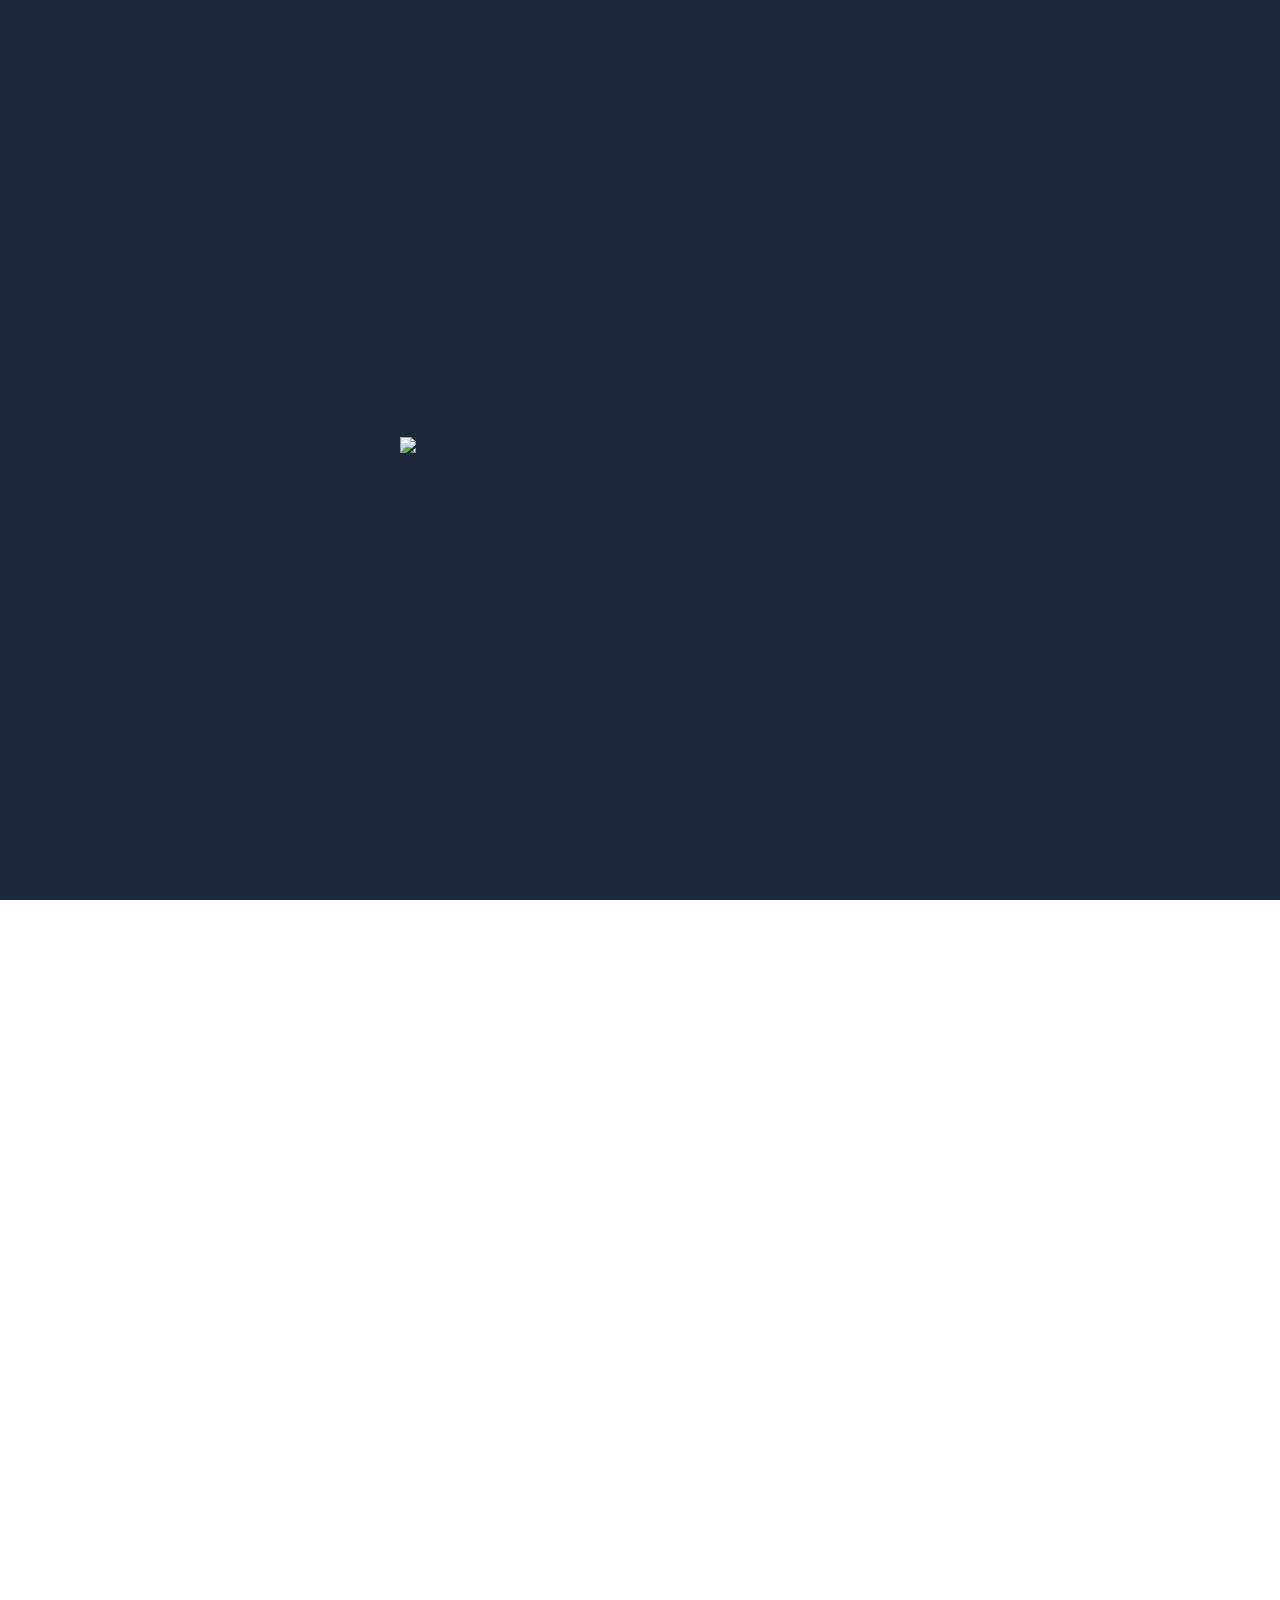
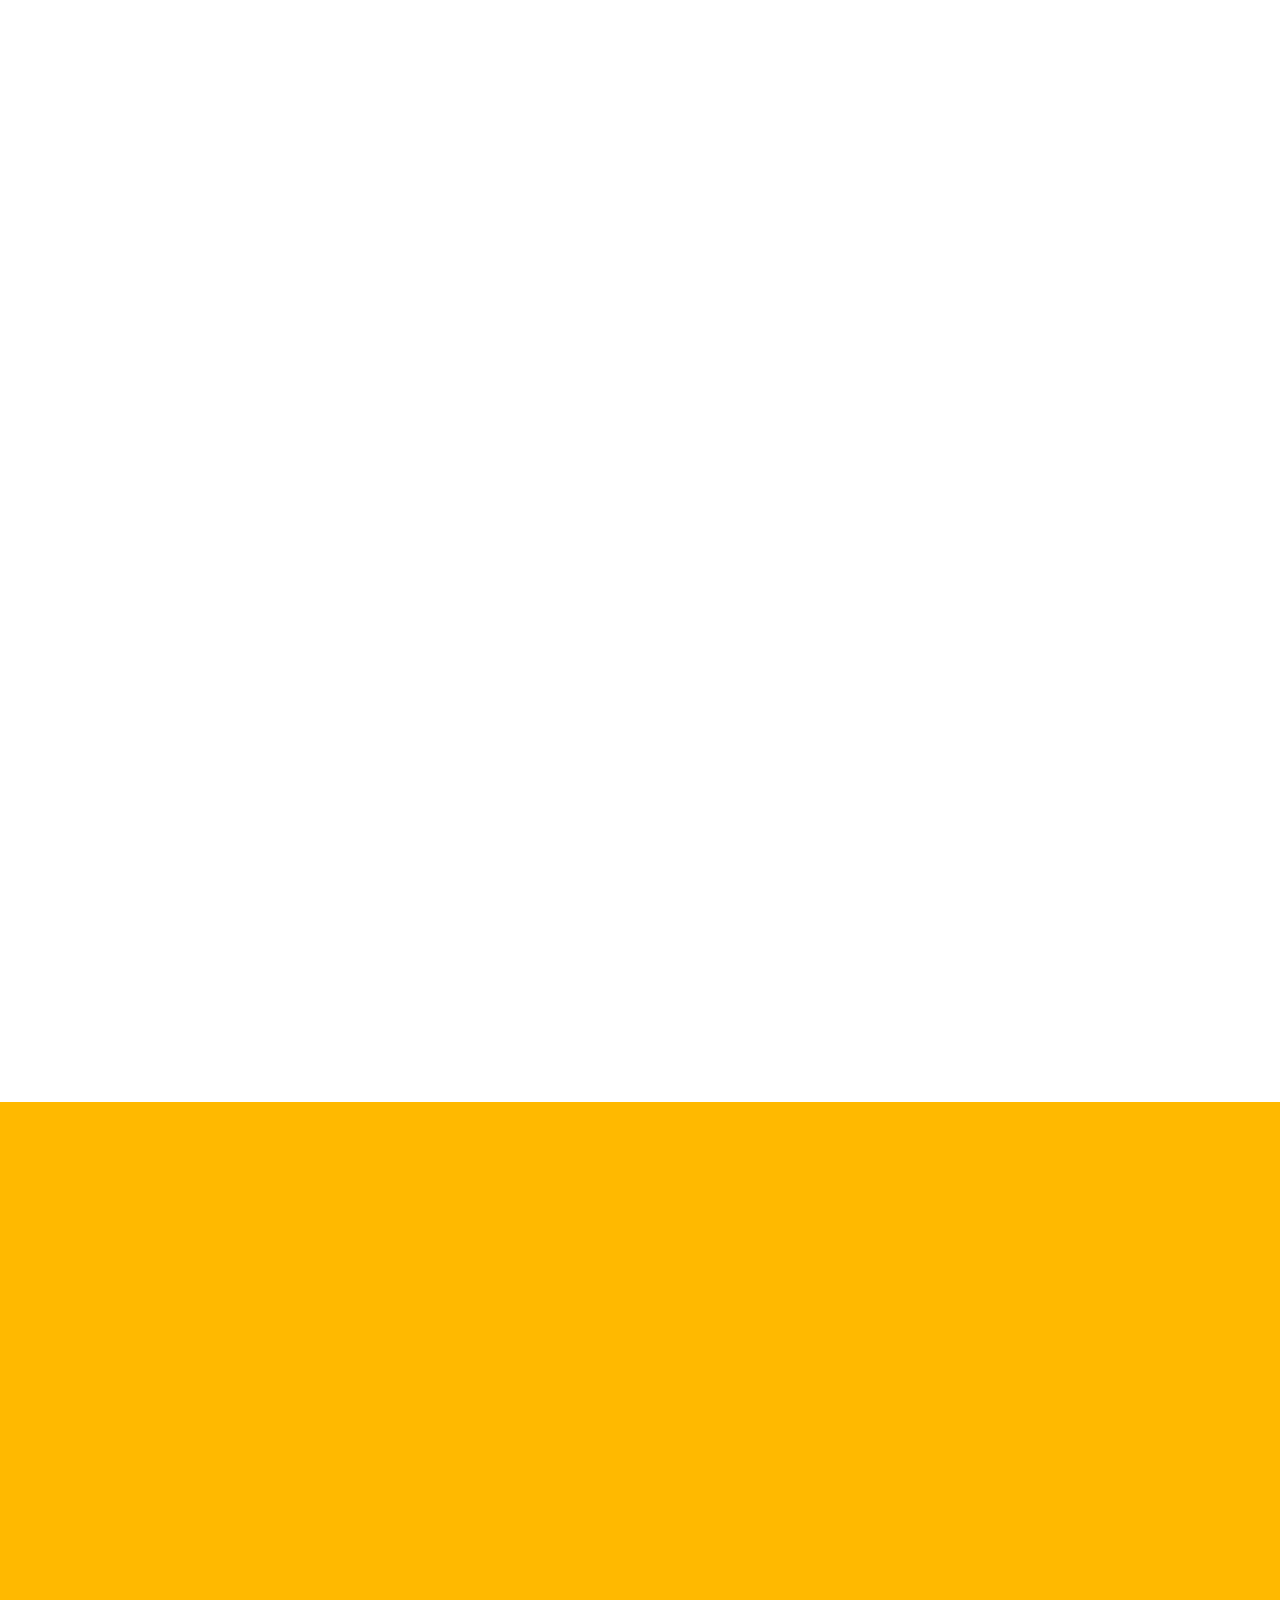
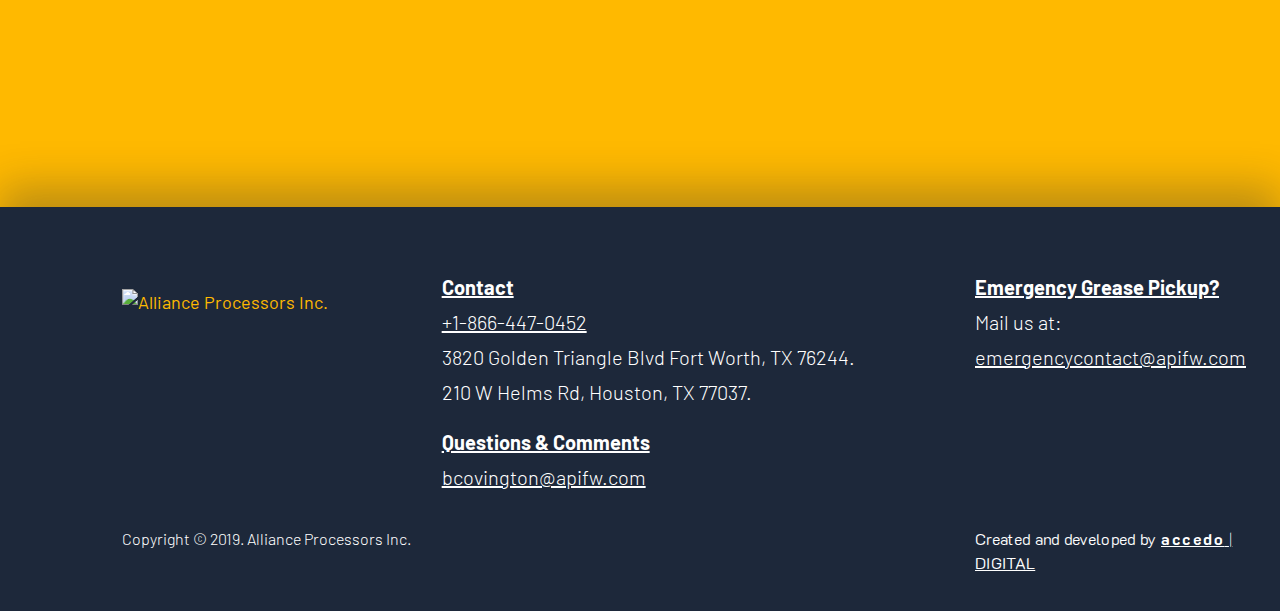
==== commit ff935caa: "Updating maps" ====
--- a/index.html
+++ b/index.html
@@ -134,7 +134,7 @@
                     <div class="row justify-content-between align-items-center flex-nowrap">
                       <div class="pr-2 image-column">
                         <div class="image-container">
-                          <a href="tel:+1-866-447-0452" class="telephone" title="Call Us">
+                          <a href="tel:+18664470452" class="telephone" title="Call Us">
                             <div class="svg-container">
                               <svg xmlns="http://www.w3.org/2000/svg" width="60" height="60" viewbox="0 0 60 60">
                                 <g id="phone_circle" transform="translate(0 0)">
@@ -160,7 +160,7 @@
                         </div>
                       </div>
                       <div class="pl-2 number-column">
-                        <a href="tel:+1-866-447-0452" class="telephone" title="+1-866-447-0452">+1-866-447-0452</a>
+                        <a href="tel:+18664470452" class="telephone" title="+1-866-447-0452">+1-866-447-0452</a>
                         <p>Call Us</p>
                       </div>
                     </div>
@@ -204,7 +204,7 @@
           <div class="row justify-content-center">
             <div class="col col-md-5 col-xl-2">
               <div class="button-container text-center animated opacity-left" data-scroll="0">
-                <a href="tel:+1-866-447-0452" class="btn btn-general" title="Call now">Call now</a>
+                <a href="tel:+18664470452" class="btn btn-general" title="Call now">Call now</a>
               </div>
             </div>
 
@@ -416,7 +416,7 @@
         <div class="container-fluid custom-container">
           <div class="row justify-content-center">
             <!-- Logo -->
-            <div class="col-12 col-lg-3 offset-lg-1">
+            <div class="col-12 col-lg-3 offset-xl-1">
               <div class="logo">
                 <a href="/" title="Alliance Processors Inc.">
                   <img src="img/api-logo.svg" class="img-fluid" alt="Alliance Processors Inc." />
@@ -430,15 +430,22 @@
               <div class="contact">
                 <p class="title">Contact</p>
 
-                <p><a href="tel:+1-866-447-0452" title="+1-866-447-0452">+1-866-447-0452</a></p>
+                <p><a href="tel:+18664470452" title="+1-866-447-0452">+1-866-447-0452</a></p>
                 <p>3820 Golden Triangle Blvd Fort Worth, TX 76244.</p>
                 <p>210 W Helms Rd, Houston, TX 77037.</p>
+
+                <!-- Questions & Comments -->
+                <div class="questions">
+                  <p class="title">Questions & Comments</p>
+                  <p><a href="mailto:bcovington@apifw.com" title="bcovington@apifw.com">bcovington@apifw.com</a></p>
+                </div>
+                <!-- End Questions & Comments -->
               </div>
             </div>
             <!-- End Contact -->
 
             <!-- Emergency Grease Pickup? -->
-            <div class="col-12 col-lg-3">
+            <div class="col-12 col-lg-4 col-xl-3">
               <div class="emergency">
                 <p class="title">Emergency Grease Pickup?</p>
                 <p>Mail us at:</p>
@@ -453,13 +460,13 @@
       <section class="footer-bottom">
         <div class="container-fluid custom-container">
           <div class="row justify-content-between">
-            <div class="col-12 col-lg-3 offset-lg-1">
+            <div class="col-12 col-lg-5 col-xl-3 offset-xl-1">
               <p class="legal">Copyright © 2019. Alliance Processors Inc.</p>
             </div>
 
             <div class="col-12 col-lg"></div>
 
-            <div class="col-12 col-lg-3">
+            <div class="col-12 col-lg-5 col-xl-3">
               <p class="created">
                 Created and developed by <a href="http://accedodigital.com/" target="_blank" title="Accedo Digital"><span class="accedo">accedo</span> <span class="divider">|</span> <span class="digital">DIGITAL</span></a>
               </p>
--- a/css/main.css
+++ b/css/main.css
@@ -904,6 +904,10 @@
   padding-top: 40px;
 }
 
+.footer-top .contact .questions {
+  padding-top: 30px;
+}
+
 .footer-bottom {
   padding-top: 10px;
   padding-bottom: 20px;
@@ -965,11 +969,23 @@
   .footer-top .emergency {
     padding-top: 0px;
   }
+  .footer-top .contact .questions {
+    padding-top: 15px;
+  }
   .footer-bottom {
-    padding-top: 10px;
+    padding-top: 30px;
     padding-bottom: 20px;
   }
   .footer-bottom p {
+    text-align: left;
+  }
+  .footer-bottom p.created {
+    text-align: right;
+  }
+}
+
+@media (min-width: 1200px) {
+  .footer-bottom p.created {
     text-align: left;
   }
 }
@@ -2082,6 +2098,13 @@
   height: 60px;
 }
 
+.contact-form .email-form .form-group textarea:focus + grammarly-extension + label, .contact-form .email-form .form-group textarea.with-value + grammarly-extension + label {
+  font-size: 12px;
+  top: -8px;
+  z-index: 2;
+  color: #1976d2;
+}
+
 .contact-form .email-form .form-group input,
 .contact-form .email-form .form-group textarea {
   font-size: 18px;
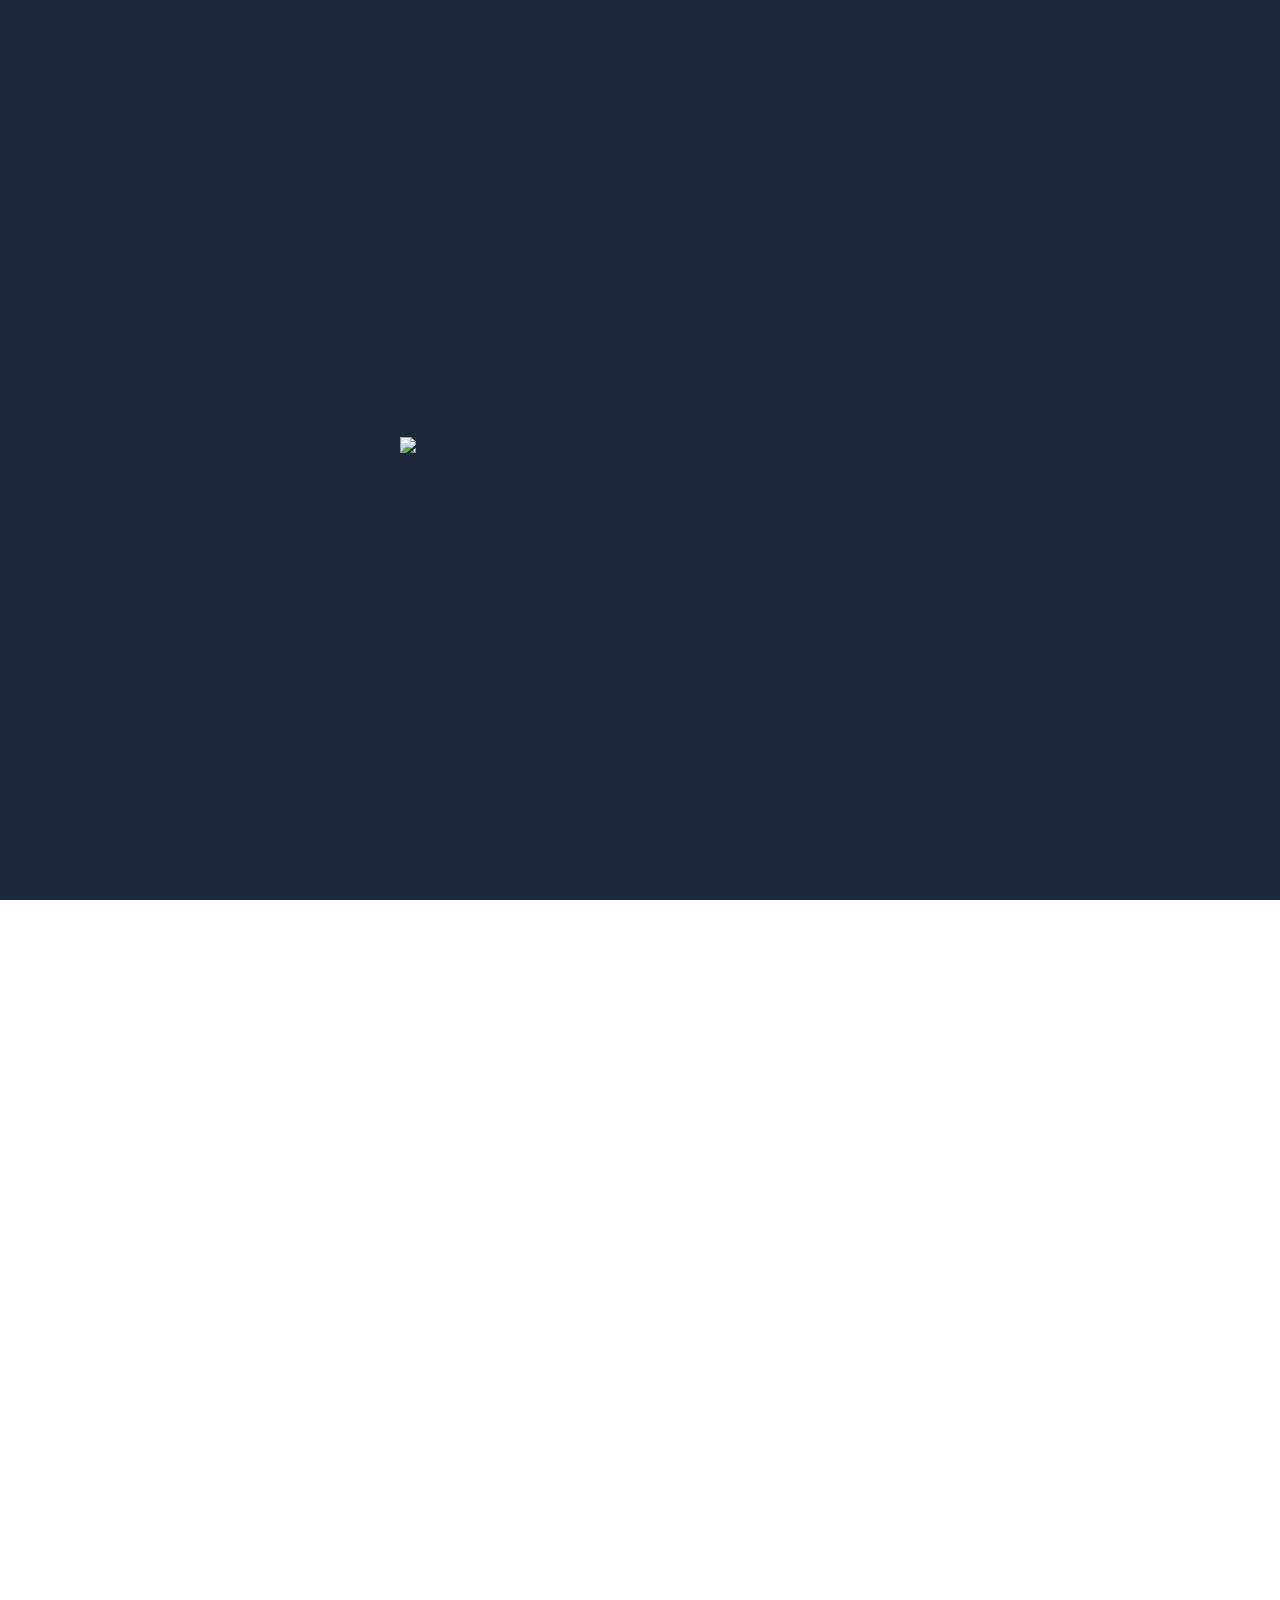
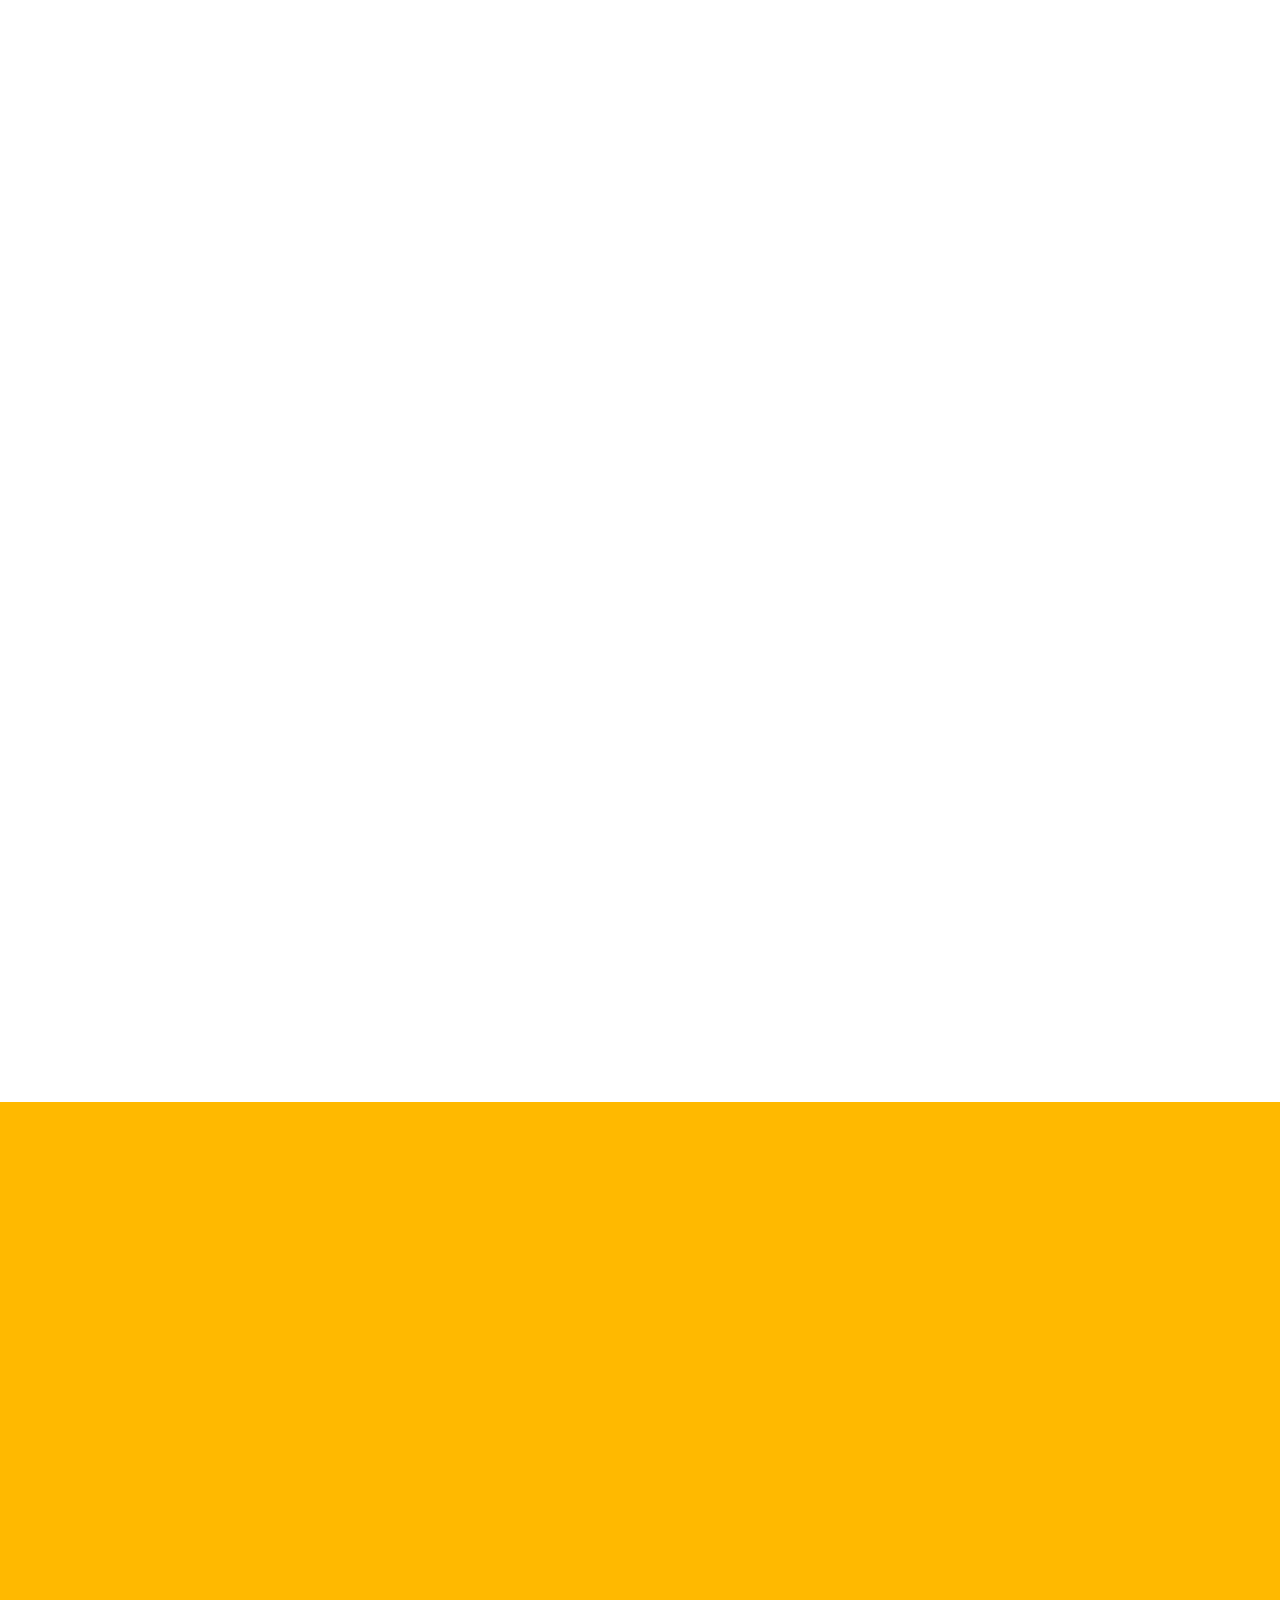
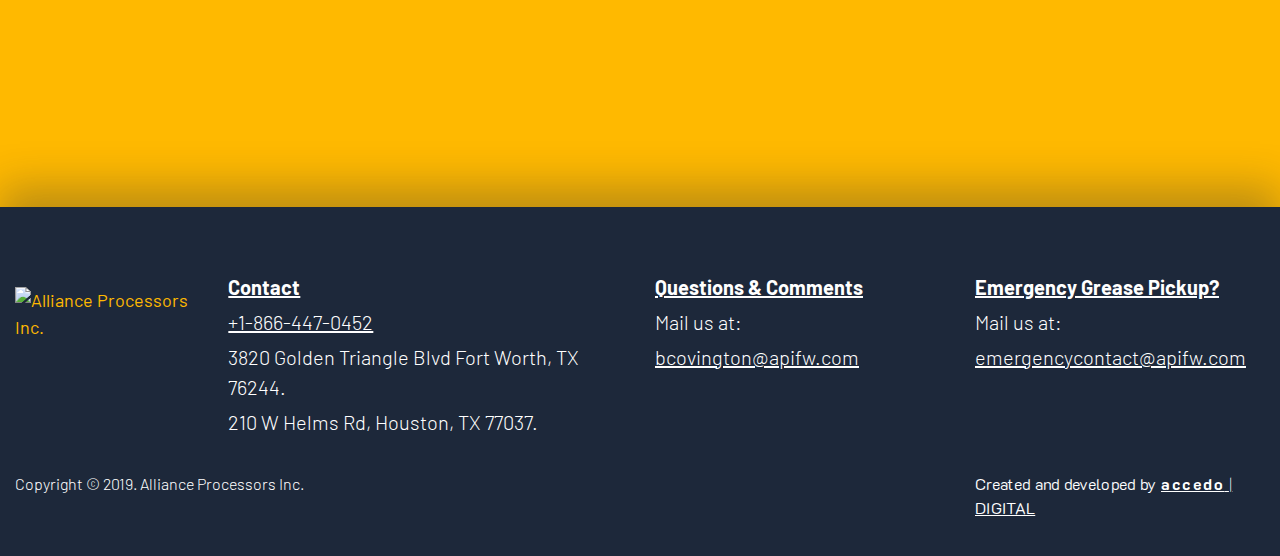
==== commit 060b1f83: "Solving all footer issues" ====
--- a/index.html
+++ b/index.html
@@ -254,7 +254,7 @@
               </div>
 
               <div class="button-container">
-                <a href="/services" class="btn btn-general" title="View Deatils">View Deatils</a>
+                <a href="/services" class="btn btn-general" title="View Details">View Details</a>
               </div>
             </div>
           </div>
@@ -286,7 +286,7 @@
               </div>
 
               <div class="button-container">
-                <a href="/services" class="btn btn-general" title="View Deatils">View Deatils</a>
+                <a href="/services" class="btn btn-general" title="View Details">View Details</a>
               </div>
             </div>
           </div>
@@ -416,7 +416,7 @@
         <div class="container-fluid custom-container">
           <div class="row justify-content-center">
             <!-- Logo -->
-            <div class="col-12 col-lg-3 offset-xl-1">
+            <div class="col-12 col-lg-3 col-xl-2">
               <div class="logo">
                 <a href="/" title="Alliance Processors Inc.">
                   <img src="img/api-logo.svg" class="img-fluid" alt="Alliance Processors Inc." />
@@ -426,7 +426,7 @@
             <!-- End Logo -->
 
             <!-- Contact -->
-            <div class="col-12 col-lg">
+            <div class="col-12 col-lg-3 col-xl-4">
               <div class="contact">
                 <p class="title">Contact</p>
 
@@ -434,18 +434,25 @@
                 <p>3820 Golden Triangle Blvd Fort Worth, TX 76244.</p>
                 <p>210 W Helms Rd, Houston, TX 77037.</p>
 
-                <!-- Questions & Comments -->
-                <div class="questions">
-                  <p class="title">Questions & Comments</p>
-                  <p><a href="mailto:bcovington@apifw.com" title="bcovington@apifw.com">bcovington@apifw.com</a></p>
-                </div>
-                <!-- End Questions & Comments -->
+                
               </div>
             </div>
             <!-- End Contact -->
 
+            <!-- Question -->
+            <div class="col-12 col-lg-3">
+              <!-- Questions & Comments -->
+              <div class="questions">
+                <p class="title">Questions & Comments</p>
+                <p>Mail us at:</p>
+                <p><a href="mailto:bcovington@apifw.com" title="bcovington@apifw.com">bcovington@apifw.com</a></p>
+              </div>
+              <!-- End Questions & Comments -->
+            </div>
+            <!-- END OF Question -->
+
             <!-- Emergency Grease Pickup? -->
-            <div class="col-12 col-lg-4 col-xl-3">
+            <div class="col-12 col-lg-3">
               <div class="emergency">
                 <p class="title">Emergency Grease Pickup?</p>
                 <p>Mail us at:</p>
@@ -460,11 +467,11 @@
       <section class="footer-bottom">
         <div class="container-fluid custom-container">
           <div class="row justify-content-between">
-            <div class="col-12 col-lg-5 col-xl-3 offset-xl-1">
+            <div class="col-12 col-lg-5 col-xl">
               <p class="legal">Copyright © 2019. Alliance Processors Inc.</p>
             </div>
 
-            <div class="col-12 col-lg"></div>
+            
 
             <div class="col-12 col-lg-5 col-xl-3">
               <p class="created">
